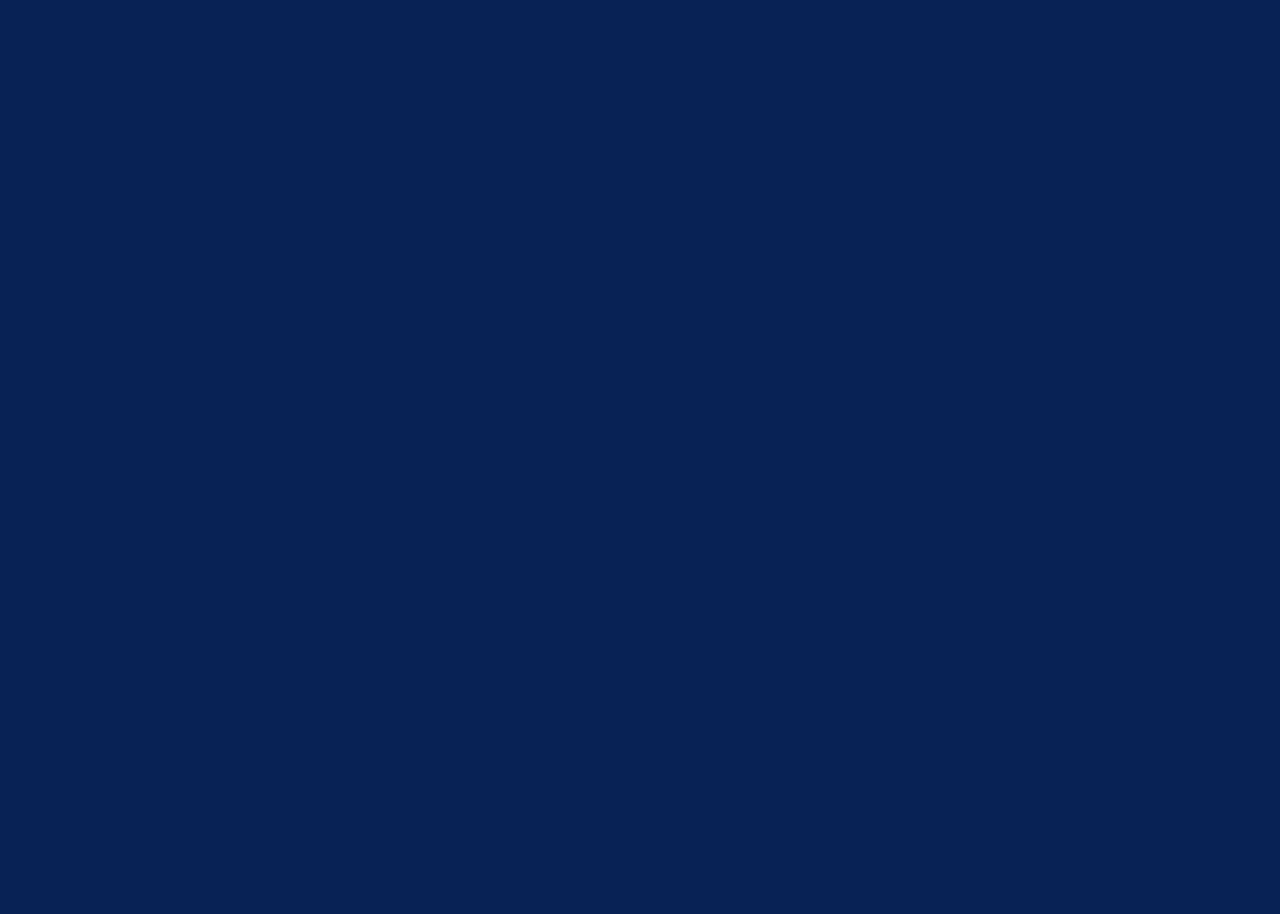
==== static/index-firstday.html @ ebb8a8d7 "initial commit" ====
<!doctype html>
<html lang="ru">
<head>
	<meta charset="utf-8"/>
	<meta http-equiv="X-UA-Compatible" content="IE=edge,chrome=1"/>
	<title></title>
	<meta name="description" content=""/>
	<!--<meta name="viewport" content="width=device-width, initial-scale=1.0"/>-->
	<link rel="stylesheet" href="css/style.css"/>
	<link rel="icon" type="image/vnd.microsoft.icon" href="favicon.ico"/>
	<link rel="shortcut icon" href="favicon.ico"/>
</head>
<body class="body">
	<div class="wrapper">
		<div class="loading"><div class="loader"></div></div>
		<div class="background">
			<div class="background__overlay"></div>
			<div class="background__grid"></div>
		</div>
		<div class="part" id="part-first">
			<div class="main-wnd">
				<div class="main-wnd__iwr"></div>
				<img src="img/matr.png" class="main-wnd__matr" id="pash" alt="">
				<div class="main-wnd__height">
					<div class="main-wnd__inner">
						<span class="main-wnd__logowr"><img src="img/logo-mail.png" class="main-wnd__logo" alt=""></span>
						<div class="main-wnd__logo-gamewr">
							<img src="img/zero-logo.jpg" class="main-wnd__logo-game" alt="">
						</div>
						<h1 class="main-wnd__h">Викторина Mail.Ru</h1>
						<p class="main-wnd__p">Пройди тест и выиграй робота BB8!</p>
                                                <p class="main-wnd__p">Время на прохождение - 3 минуты</p>
					</div>
				</div>
				<div class="main-wnd__start">
					<a class="main-wnd__but" id="start"><span class="main-wnd__but-in"><span class="main-wnd__but-cell">Начать игру</span></span></a>
				</div>
			</div>
			<div class="error-wnd" id="part-err">
				<a class="error-wnd__close" id="pashclose"></a>
				<div class="error-wnd__inner">
					<img src="img/error.jpg" class="error-wnd__img" alt="">
				</div>
			</div>
		</div>
		<div class="part" id="numb">
			<div class="numb">
				<div class="numb__center" style="display: none;"></div>
			</div>
		</div>
		<div class="part" id="choice">
                  				<div class="question__top">
					<div class="question__info">
						<span class="question__lab">заработано<br>очков</span><span class="question__val question__val_pad" id="qvalue2">0</span><span class="question__lab">осталось<br>времени</span><span class="question__val" id="timer2"><span class="min">3</span>:<span class="sek">00</span></span>
						<div class="question__bord-1"></div>
						<div class="question__bord-2"></div>
						<div class="question__bord-3"></div>
						<div class="question__bord-4"></div>
						<div class="question__bord-5"></div>
						<div class="question__bord-6"></div>
						<div class="question__bord-7"></div>
						<div class="question__bord-8"></div>
					</div>
				</div>

			<div class="choice">
				<div class="choice__inner">
					<div class="choice__h">Выберите категорию и сложность вопроса</div>
					<div class="choice__block">
						<div class="choice__row">
							<div class="choice__cat">Веб</div>
							<div class="choice__items">
								<a href="it_1_100" class="choice__item" data-bg="background__overlay_100">
									<img src="img/kv-1.png" class="choice__img" alt="">
									<span class="choice__kv">
										<span class="choice__in">100</span>
									</span>
									<span class="choice__hover">
										<span class="choice__c choice__c_1"><span class="choice__cin choice__cin_1 choice__cin_bl"></span></span>
										<span class="choice__c choice__c_2"><span class="choice__cin choice__cin_2 choice__cin_bl"></span></span>
										<span class="choice__c choice__c_3"><span class="choice__cin choice__cin_3 choice__cin_bl"></span></span>
										<span class="choice__c choice__c_4"><span class="choice__cin choice__cin_4 choice__cin_bl"></span></span>
									</span>
								</a>
								<a href="it_1_200" class="choice__item" data-bg="background__overlay_200">
									<img src="img/kv-2.png" class="choice__img" alt="">
									<span class="choice__kv">
										<span class="choice__in">200</span>
									</span>
									<span class="choice__hover">
										<span class="choice__c choice__c_1"><span class="choice__cin choice__cin_1 choice__cin_gr"></span></span>
										<span class="choice__c choice__c_2"><span class="choice__cin choice__cin_2 choice__cin_gr"></span></span>
										<span class="choice__c choice__c_3"><span class="choice__cin choice__cin_3 choice__cin_gr"></span></span>
										<span class="choice__c choice__c_4"><span class="choice__cin choice__cin_4 choice__cin_gr"></span></span>
									</span>
								</a>
								<a href="it_1_400" class="choice__item" data-bg="background__overlay_400">
									<img src="img/kv-3.png" class="choice__img" alt="">
									<span class="choice__kv">
										<span class="choice__in">400</span>
									</span>
									<span class="choice__hover">
										<span class="choice__c choice__c_1"><span class="choice__cin choice__cin_1 choice__cin_or"></span></span>
										<span class="choice__c choice__c_2"><span class="choice__cin choice__cin_2 choice__cin_or"></span></span>
										<span class="choice__c choice__c_3"><span class="choice__cin choice__cin_3 choice__cin_or"></span></span>
										<span class="choice__c choice__c_4"><span class="choice__cin choice__cin_4 choice__cin_or"></span></span>
									</span>
								</a>
								<a href="it_1_600" class="choice__item" data-bg="background__overlay_600">
									<img src="img/kv-4.png" class="choice__img" alt="">
									<span class="choice__kv">
										<span class="choice__in">600</span>
									</span>
									<span class="choice__hover">
										<span class="choice__c choice__c_1"><span class="choice__cin choice__cin_1 choice__cin_pi"></span></span>
										<span class="choice__c choice__c_2"><span class="choice__cin choice__cin_2 choice__cin_pi"></span></span>
										<span class="choice__c choice__c_3"><span class="choice__cin choice__cin_3 choice__cin_pi"></span></span>
										<span class="choice__c choice__c_4"><span class="choice__cin choice__cin_4 choice__cin_pi"></span></span>
									</span>
								</a>
								<a href="it_1_800" class="choice__item" data-bg="background__overlay_800">
									<img src="img/kv-5.png" class="choice__img" alt="">
									<span class="choice__kv">
										<span class="choice__in">800</span>
									</span>
									<span class="choice__hover">
										<span class="choice__c choice__c_1"><span class="choice__cin choice__cin_1 choice__cin_re"></span></span>
										<span class="choice__c choice__c_2"><span class="choice__cin choice__cin_2 choice__cin_re"></span></span>
										<span class="choice__c choice__c_3"><span class="choice__cin choice__cin_3 choice__cin_re"></span></span>
										<span class="choice__c choice__c_4"><span class="choice__cin choice__cin_4 choice__cin_re"></span></span>
									</span>
								</a>
							</div>
						</div>
						<div class="choice__row">
							<div class="choice__cat">Крипто</div>
							<div class="choice__items">
								<a href="it_2_100" class="choice__item" data-bg="background__overlay_100">
									<img src="img/kv-1.png" class="choice__img" alt="">
									<span class="choice__kv">
										<span class="choice__in">100</span>
									</span>
									<span class="choice__hover">
										<span class="choice__c choice__c_1"><span class="choice__cin choice__cin_1 choice__cin_bl"></span></span>
										<span class="choice__c choice__c_2"><span class="choice__cin choice__cin_2 choice__cin_bl"></span></span>
										<span class="choice__c choice__c_3"><span class="choice__cin choice__cin_3 choice__cin_bl"></span></span>
										<span class="choice__c choice__c_4"><span class="choice__cin choice__cin_4 choice__cin_bl"></span></span>
									</span>
								</a>
								<a href="it_2_200" class="choice__item" data-bg="background__overlay_200">
									<img src="img/kv-2.png" class="choice__img" alt="">
									<span class="choice__kv">
										<span class="choice__in">200</span>
									</span>
									<span class="choice__hover">
										<span class="choice__c choice__c_1"><span class="choice__cin choice__cin_1 choice__cin_gr"></span></span>
										<span class="choice__c choice__c_2"><span class="choice__cin choice__cin_2 choice__cin_gr"></span></span>
										<span class="choice__c choice__c_3"><span class="choice__cin choice__cin_3 choice__cin_gr"></span></span>
										<span class="choice__c choice__c_4"><span class="choice__cin choice__cin_4 choice__cin_gr"></span></span>
									</span>
								</a>
								<a href="it_2_400" class="choice__item" data-bg="background__overlay_400">
									<img src="img/kv-3.png" class="choice__img" alt="">
									<span class="choice__kv">
										<span class="choice__in">400</span>
									</span>
									<span class="choice__hover">
										<span class="choice__c choice__c_1"><span class="choice__cin choice__cin_1 choice__cin_or"></span></span>
										<span class="choice__c choice__c_2"><span class="choice__cin choice__cin_2 choice__cin_or"></span></span>
										<span class="choice__c choice__c_3"><span class="choice__cin choice__cin_3 choice__cin_or"></span></span>
										<span class="choice__c choice__c_4"><span class="choice__cin choice__cin_4 choice__cin_or"></span></span>
									</span>
								</a>
								<a href="it_2_600" class="choice__item" data-bg="background__overlay_600">
									<img src="img/kv-4.png" class="choice__img" alt="">
									<span class="choice__kv">
										<span class="choice__in">600</span>
									</span>
									<span class="choice__hover">
										<span class="choice__c choice__c_1"><span class="choice__cin choice__cin_1 choice__cin_pi"></span></span>
										<span class="choice__c choice__c_2"><span class="choice__cin choice__cin_2 choice__cin_pi"></span></span>
										<span class="choice__c choice__c_3"><span class="choice__cin choice__cin_3 choice__cin_pi"></span></span>
										<span class="choice__c choice__c_4"><span class="choice__cin choice__cin_4 choice__cin_pi"></span></span>
									</span>
								</a>
								<a href="it_2_800" class="choice__item" data-bg="background__overlay_800">
									<img src="img/kv-5.png" class="choice__img" alt="">
									<span class="choice__kv">
										<span class="choice__in">800</span>
									</span>
									<span class="choice__hover">
										<span class="choice__c choice__c_1"><span class="choice__cin choice__cin_1 choice__cin_re"></span></span>
										<span class="choice__c choice__c_2"><span class="choice__cin choice__cin_2 choice__cin_re"></span></span>
										<span class="choice__c choice__c_3"><span class="choice__cin choice__cin_3 choice__cin_re"></span></span>
										<span class="choice__c choice__c_4"><span class="choice__cin choice__cin_4 choice__cin_re"></span></span>
									</span>
								</a>
							</div>
						</div>
						<div class="choice__row">
							<div class="choice__cat">Binary</div>
							<div class="choice__items">
								<a href="it_3_100" class="choice__item" data-bg="background__overlay_100">
									<img src="img/kv-1.png" class="choice__img" alt="">
									<span class="choice__kv">
										<span class="choice__in">100</span>
									</span>
									<span class="choice__hover">
										<span class="choice__c choice__c_1"><span class="choice__cin choice__cin_1 choice__cin_bl"></span></span>
										<span class="choice__c choice__c_2"><span class="choice__cin choice__cin_2 choice__cin_bl"></span></span>
										<span class="choice__c choice__c_3"><span class="choice__cin choice__cin_3 choice__cin_bl"></span></span>
										<span class="choice__c choice__c_4"><span class="choice__cin choice__cin_4 choice__cin_bl"></span></span>
									</span>
								</a>
								<a href="it_3_200" class="choice__item" data-bg="background__overlay_200">
									<img src="img/kv-2.png" class="choice__img" alt="">
									<span class="choice__kv">
										<span class="choice__in">200</span>
									</span>
									<span class="choice__hover">
										<span class="choice__c choice__c_1"><span class="choice__cin choice__cin_1 choice__cin_gr"></span></span>
										<span class="choice__c choice__c_2"><span class="choice__cin choice__cin_2 choice__cin_gr"></span></span>
										<span class="choice__c choice__c_3"><span class="choice__cin choice__cin_3 choice__cin_gr"></span></span>
										<span class="choice__c choice__c_4"><span class="choice__cin choice__cin_4 choice__cin_gr"></span></span>
									</span>
								</a>
								<a href="it_3_400" class="choice__item" data-bg="background__overlay_400">
									<img src="img/kv-3.png" class="choice__img" alt="">
									<span class="choice__kv">
										<span class="choice__in">400</span>
									</span>
									<span class="choice__hover">
										<span class="choice__c choice__c_1"><span class="choice__cin choice__cin_1 choice__cin_or"></span></span>
										<span class="choice__c choice__c_2"><span class="choice__cin choice__cin_2 choice__cin_or"></span></span>
										<span class="choice__c choice__c_3"><span class="choice__cin choice__cin_3 choice__cin_or"></span></span>
										<span class="choice__c choice__c_4"><span class="choice__cin choice__cin_4 choice__cin_or"></span></span>
									</span>
								</a>
								<a href="it_3_600" class="choice__item" data-bg="background__overlay_600">
									<img src="img/kv-4.png" class="choice__img" alt="">
									<span class="choice__kv">
										<span class="choice__in">600</span>
									</span>
									<span class="choice__hover">
										<span class="choice__c choice__c_1"><span class="choice__cin choice__cin_1 choice__cin_pi"></span></span>
										<span class="choice__c choice__c_2"><span class="choice__cin choice__cin_2 choice__cin_pi"></span></span>
										<span class="choice__c choice__c_3"><span class="choice__cin choice__cin_3 choice__cin_pi"></span></span>
										<span class="choice__c choice__c_4"><span class="choice__cin choice__cin_4 choice__cin_pi"></span></span>
									</span>
								</a>
								<a href="it_3_800" class="choice__item" data-bg="background__overlay_800">
									<img src="img/kv-5.png" class="choice__img" alt="">
									<span class="choice__kv">
										<span class="choice__in">800</span>
									</span>
									<span class="choice__hover">
										<span class="choice__c choice__c_1"><span class="choice__cin choice__cin_1 choice__cin_re"></span></span>
										<span class="choice__c choice__c_2"><span class="choice__cin choice__cin_2 choice__cin_re"></span></span>
										<span class="choice__c choice__c_3"><span class="choice__cin choice__cin_3 choice__cin_re"></span></span>
										<span class="choice__c choice__c_4"><span class="choice__cin choice__cin_4 choice__cin_re"></span></span>
									</span>
								</a>
							</div>
						</div>
						<div class="choice__row">
							<div class="choice__cat">Network</div>
							<div class="choice__items">
								<a href="it_4_100" class="choice__item" data-bg="background__overlay_100">
									<img src="img/kv-1.png" class="choice__img" alt="">
									<span class="choice__kv">
										<span class="choice__in">100</span>
									</span>
									<span class="choice__hover">
										<span class="choice__c choice__c_1"><span class="choice__cin choice__cin_1 choice__cin_bl"></span></span>
										<span class="choice__c choice__c_2"><span class="choice__cin choice__cin_2 choice__cin_bl"></span></span>
										<span class="choice__c choice__c_3"><span class="choice__cin choice__cin_3 choice__cin_bl"></span></span>
										<span class="choice__c choice__c_4"><span class="choice__cin choice__cin_4 choice__cin_bl"></span></span>
									</span>
								</a>
								<a href="it_4_200" class="choice__item" data-bg="background__overlay_200">
									<img src="img/kv-2.png" class="choice__img" alt="">
									<span class="choice__kv">
										<span class="choice__in">200</span>
									</span>
									<span class="choice__hover">
										<span class="choice__c choice__c_1"><span class="choice__cin choice__cin_1 choice__cin_gr"></span></span>
										<span class="choice__c choice__c_2"><span class="choice__cin choice__cin_2 choice__cin_gr"></span></span>
										<span class="choice__c choice__c_3"><span class="choice__cin choice__cin_3 choice__cin_gr"></span></span>
										<span class="choice__c choice__c_4"><span class="choice__cin choice__cin_4 choice__cin_gr"></span></span>
									</span>
								</a>
								<a href="it_4_400" class="choice__item" data-bg="background__overlay_400">
									<img src="img/kv-3.png" class="choice__img" alt="">
									<span class="choice__kv">
										<span class="choice__in">400</span>
									</span>
									<span class="choice__hover">
										<span class="choice__c choice__c_1"><span class="choice__cin choice__cin_1 choice__cin_or"></span></span>
										<span class="choice__c choice__c_2"><span class="choice__cin choice__cin_2 choice__cin_or"></span></span>
										<span class="choice__c choice__c_3"><span class="choice__cin choice__cin_3 choice__cin_or"></span></span>
										<span class="choice__c choice__c_4"><span class="choice__cin choice__cin_4 choice__cin_or"></span></span>
									</span>
								</a>
								<a href="it_4_600" class="choice__item" data-bg="background__overlay_600">
									<img src="img/kv-4.png" class="choice__img" alt="">
									<span class="choice__kv">
										<span class="choice__in">600</span>
									</span>
									<span class="choice__hover">
										<span class="choice__c choice__c_1"><span class="choice__cin choice__cin_1 choice__cin_pi"></span></span>
										<span class="choice__c choice__c_2"><span class="choice__cin choice__cin_2 choice__cin_pi"></span></span>
										<span class="choice__c choice__c_3"><span class="choice__cin choice__cin_3 choice__cin_pi"></span></span>
										<span class="choice__c choice__c_4"><span class="choice__cin choice__cin_4 choice__cin_pi"></span></span>
									</span>
								</a>
								<a href="it_4_800" class="choice__item" data-bg="background__overlay_800">
									<img src="img/kv-5.png" class="choice__img" alt="">
									<span class="choice__kv">
										<span class="choice__in">800</span>
									</span>
									<span class="choice__hover">
										<span class="choice__c choice__c_1"><span class="choice__cin choice__cin_1 choice__cin_re"></span></span>
										<span class="choice__c choice__c_2"><span class="choice__cin choice__cin_2 choice__cin_re"></span></span>
										<span class="choice__c choice__c_3"><span class="choice__cin choice__cin_3 choice__cin_re"></span></span>
										<span class="choice__c choice__c_4"><span class="choice__cin choice__cin_4 choice__cin_re"></span></span>
									</span>
								</a>
							</div>
						</div>
						<div class="choice__row">
							<div class="choice__cat">Fun & Profit</div>
							<div class="choice__items">
								<a href="it_5_100" class="choice__item" data-bg="background__overlay_100">
									<img src="img/kv-1.png" class="choice__img" alt="">
									<span class="choice__kv">
										<span class="choice__in">100</span>
									</span>
									<span class="choice__hover">
										<span class="choice__c choice__c_1"><span class="choice__cin choice__cin_1 choice__cin_bl"></span></span>
										<span class="choice__c choice__c_2"><span class="choice__cin choice__cin_2 choice__cin_bl"></span></span>
										<span class="choice__c choice__c_3"><span class="choice__cin choice__cin_3 choice__cin_bl"></span></span>
										<span class="choice__c choice__c_4"><span class="choice__cin choice__cin_4 choice__cin_bl"></span></span>
									</span>
								</a>
								<a href="it_5_200" class="choice__item" data-bg="background__overlay_200">
									<img src="img/kv-2.png" class="choice__img" alt="">
									<span class="choice__kv">
										<span class="choice__in">200</span>
									</span>
									<span class="choice__hover">
										<span class="choice__c choice__c_1"><span class="choice__cin choice__cin_1 choice__cin_gr"></span></span>
										<span class="choice__c choice__c_2"><span class="choice__cin choice__cin_2 choice__cin_gr"></span></span>
										<span class="choice__c choice__c_3"><span class="choice__cin choice__cin_3 choice__cin_gr"></span></span>
										<span class="choice__c choice__c_4"><span class="choice__cin choice__cin_4 choice__cin_gr"></span></span>
									</span>
								</a>
								<a href="it_5_400" class="choice__item" data-bg="background__overlay_400">
									<img src="img/kv-3.png" class="choice__img" alt="">
									<span class="choice__kv">
										<span class="choice__in">400</span>
									</span>
									<span class="choice__hover">
										<span class="choice__c choice__c_1"><span class="choice__cin choice__cin_1 choice__cin_or"></span></span>
										<span class="choice__c choice__c_2"><span class="choice__cin choice__cin_2 choice__cin_or"></span></span>
										<span class="choice__c choice__c_3"><span class="choice__cin choice__cin_3 choice__cin_or"></span></span>
										<span class="choice__c choice__c_4"><span class="choice__cin choice__cin_4 choice__cin_or"></span></span>
									</span>
								</a>
								<a href="it_5_600" class="choice__item" data-bg="background__overlay_600">
									<img src="img/kv-4.png" class="choice__img" alt="">
									<span class="choice__kv">
										<span class="choice__in">600</span>
									</span>
									<span class="choice__hover">
										<span class="choice__c choice__c_1"><span class="choice__cin choice__cin_1 choice__cin_pi"></span></span>
										<span class="choice__c choice__c_2"><span class="choice__cin choice__cin_2 choice__cin_pi"></span></span>
										<span class="choice__c choice__c_3"><span class="choice__cin choice__cin_3 choice__cin_pi"></span></span>
										<span class="choice__c choice__c_4"><span class="choice__cin choice__cin_4 choice__cin_pi"></span></span>
									</span>
								</a>
								<a href="it_5_800" class="choice__item" data-bg="background__overlay_800">
									<img src="img/kv-5.png" class="choice__img" alt="">
									<span class="choice__kv">
										<span class="choice__in">800</span>
									</span>
									<span class="choice__hover">
										<span class="choice__c choice__c_1"><span class="choice__cin choice__cin_1 choice__cin_re"></span></span>
										<span class="choice__c choice__c_2"><span class="choice__cin choice__cin_2 choice__cin_re"></span></span>
										<span class="choice__c choice__c_3"><span class="choice__cin choice__cin_3 choice__cin_re"></span></span>
										<span class="choice__c choice__c_4"><span class="choice__cin choice__cin_4 choice__cin_re"></span></span>
									</span>
								</a>
							</div>
						</div>
					</div>
				</div>
			</div>
		</div>
		<div class="part" id="qpart">
			<div class="question">
				<div class="question__top">
					<div class="question__info">
						<span class="question__lab">заработано<br>очков</span><span class="question__val question__val_pad" id="qvalue">0</span><span class="question__lab">осталось<br>времени</span><span class="question__val" id="timer"><span class="min">2</span>:<span class="sek">00</span></span>
						<div class="question__bord-1"></div>
						<div class="question__bord-2"></div>
						<div class="question__bord-3"></div>
						<div class="question__bord-4"></div>
						<div class="question__bord-5"></div>
						<div class="question__bord-6"></div>
						<div class="question__bord-7"></div>
						<div class="question__bord-8"></div>
					</div>
				</div>
				<!-- part items -->
				<div class="part__items">
					<div class="part__item" id="it_1_100">
						<div class="part__quest">
							<!-- вопрос -->
							<div class="question__q">В каком из этих браузеров нет встроенного фильтра XSS?</div>
							<div class="question__buttons">
								<div class="question__row">
									<div class="question__col">
										<div class="pbutton" data-value="0">
											<div class="pbutton__border"></div>
											<div class="pbutton__box">
												<input type="text" value="100" class="pbutton__input" data-thickness="0.04" data-readOnly="true" data-bgColor="#fff" data-fgColor="#000">
											</div>
											<div class="pbutton__text">
												<span class="pbutton__vam">Google Chrome</span>
											</div>
											<div class="pbutton__sucess pbutton__sucess_no">
												<span class="question__but-in">
													<span class="question__kv question__kv_no">
														<span class="question__cor1"></span>
														<span class="question__cor2"></span>
														<span class="question__cor3"></span>
														<span class="question__cor4"></span>
													</span>
													Неправильно
												</span>
											</div>
										</div>
									</div>
									<div class="question__col">
										<div class="pbutton pbutton_ok" data-value="100">
											<div class="pbutton__border"></div>
											<div class="pbutton__box">
												<input type="text" value="100" class="pbutton__input" data-thickness="0.04" data-readOnly="true" data-bgColor="#fff" data-fgColor="#000">
											</div>
											<div class="pbutton__text">
												<span class="pbutton__vam">Mozilla Firefox</span>
											</div>
											<div class="pbutton__sucess pbutton__sucess_ok">
												<span class="question__but-in">
													<span class="question__kv question__kv_ok">
														<span class="question__cor1"></span>
														<span class="question__cor2"></span>
														<span class="question__cor3"></span>
														<span class="question__cor4"></span>
													</span>
													Верно!
												</span>
											</div>
										</div>
									</div>
								</div>
								<div class="question__row">
									<div class="question__col">
										<div class="pbutton" data-value="0">
											<div class="pbutton__border"></div>
											<div class="pbutton__box">
												<input type="text" value="100" class="pbutton__input" data-thickness="0.04" data-readOnly="true" data-bgColor="#fff" data-fgColor="#000">
											</div>
											<div class="pbutton__text">
												<span class="pbutton__vam">Safari</span>
											</div>
											<div class="pbutton__sucess pbutton__sucess_no">
												<span class="question__but-in">
													<span class="question__kv question__kv_no">
														<span class="question__cor1"></span>
														<span class="question__cor2"></span>
														<span class="question__cor3"></span>
														<span class="question__cor4"></span>
													</span>
													Неправильно
												</span>
											</div>
										</div>
									</div>
									<div class="question__col">
										<div class="pbutton" data-value="0">
											<div class="pbutton__border"></div>
											<div class="pbutton__box">
												<input type="text" value="100" class="pbutton__input" data-thickness="0.04" data-readOnly="true" data-bgColor="#fff" data-fgColor="#000">
											</div>
											<div class="pbutton__text">
												<span class="pbutton__vam">Internet Explorer</span>
											</div>
											<div class="pbutton__sucess pbutton__sucess_no">
												<span class="question__but-in">
													<span class="question__kv question__kv_no">
														<span class="question__cor1"></span>
														<span class="question__cor2"></span>
														<span class="question__cor3"></span>
														<span class="question__cor4"></span>
													</span>
													Неправильно
												</span>
											</div>
										</div>
									</div>
								</div>
							</div>
							<!-- /вопрос -->
						</div>
					</div>
					<div class="part__item" id="it_1_200">
						<div class="part__quest">
							<!-- вопрос -->
							<div class="question__q">Какие шеллы изображены на картинках?<img src="upload/1-2.jpg" style="height: 350px;display: block;margin: 20px auto 0;" alt=""></div>
							<div class="question__buttons">
								<div class="question__row">
									<div class="question__col">
										<div class="pbutton" data-value="0">
											<div class="pbutton__border"></div>
											<div class="pbutton__box">
												<input type="text" value="100" class="pbutton__input" data-thickness="0.04" data-readOnly="true" data-bgColor="#fff" data-fgColor="#000">
											</div>
											<div class="pbutton__text">
												<span class="pbutton__vam">WSO & r57shell</span>
											</div>
											<div class="pbutton__sucess pbutton__sucess_no">
												<span class="question__but-in">
													<span class="question__kv question__kv_no">
														<span class="question__cor1"></span>
														<span class="question__cor2"></span>
														<span class="question__cor3"></span>
														<span class="question__cor4"></span>
													</span>
													Неправильно
												</span>
											</div>
										</div>
									</div>
									<div class="question__col">
										<div class="pbutton" data-value="0">
											<div class="pbutton__border"></div>
											<div class="pbutton__box">
												<input type="text" value="100" class="pbutton__input" data-thickness="0.04" data-readOnly="true" data-bgColor="#fff" data-fgColor="#000">
											</div>
											<div class="pbutton__text">
												<span class="pbutton__vam">WSO & c99shell</span>
											</div>
											<div class="pbutton__sucess pbutton__sucess_no">
												<span class="question__but-in">
													<span class="question__kv question__kv_no">
														<span class="question__cor1"></span>
														<span class="question__cor2"></span>
														<span class="question__cor3"></span>
														<span class="question__cor4"></span>
													</span>
													Неправильно
												</span>
											</div>
										</div>
									</div>
								</div>
								<div class="question__row">
									<div class="question__col">
										<div class="pbutton" data-value="0">
											<div class="pbutton__border"></div>
											<div class="pbutton__box">
												<input type="text" value="100" class="pbutton__input" data-thickness="0.04" data-readOnly="true" data-bgColor="#fff" data-fgColor="#000">
											</div>
											<div class="pbutton__text">
												<span class="pbutton__vam">DxShell & c99shell</span>
											</div>
											<div class="pbutton__sucess pbutton__sucess_no">
												<span class="question__but-in">
													<span class="question__kv question__kv_no">
														<span class="question__cor1"></span>
														<span class="question__cor2"></span>
														<span class="question__cor3"></span>
														<span class="question__cor4"></span>
													</span>
													Неправильно
												</span>
											</div>
										</div>
									</div>
									<div class="question__col">
										<div class="pbutton pbutton_ok" data-value="200">
											<div class="pbutton__border"></div>
											<div class="pbutton__box">
												<input type="text" value="100" class="pbutton__input" data-thickness="0.04" data-readOnly="true" data-bgColor="#fff" data-fgColor="#000">
											</div>
											<div class="pbutton__text">
												<span class="pbutton__vam">DxShell & r57shell</span>
											</div>
											<div class="pbutton__sucess pbutton__sucess_ok">
												<span class="question__but-in">
													<span class="question__kv question__kv_ok">
														<span class="question__cor1"></span>
														<span class="question__cor2"></span>
														<span class="question__cor3"></span>
														<span class="question__cor4"></span>
													</span>
													Верно!
												</span>
											</div>
										</div>
									</div>
								</div>
							</div>
							<!-- /вопрос -->
						</div>
					</div>
					<div class="part__item" id="it_1_400">
						<div class="part__quest">
							<!-- вопрос -->
							<div class="question__q">Что из этого не является началом комментария в MySQL? </div>
							<div class="question__buttons">
								<div class="question__row">
									<div class="question__col">
										<div class="pbutton" data-value="0">
											<div class="pbutton__border"></div>
											<div class="pbutton__box">
												<input type="text" value="100" class="pbutton__input" data-thickness="0.04" data-readOnly="true" data-bgColor="#fff" data-fgColor="#000">
											</div>
											<div class="pbutton__text">
												<span class="pbutton__vam">/*</span>
											</div>
											<div class="pbutton__sucess pbutton__sucess_no">
												<span class="question__but-in">
													<span class="question__kv question__kv_no">
														<span class="question__cor1"></span>
														<span class="question__cor2"></span>
														<span class="question__cor3"></span>
														<span class="question__cor4"></span>
													</span>
													Неправильно
												</span>
											</div>
										</div>
									</div>
									<div class="question__col">
										<div class="pbutton" data-value="0">
											<div class="pbutton__border"></div>
											<div class="pbutton__box">
												<input type="text" value="100" class="pbutton__input" data-thickness="0.04" data-readOnly="true" data-bgColor="#fff" data-fgColor="#000">
											</div>
											<div class="pbutton__text">
												<span class="pbutton__vam">#</span>
											</div>
											<div class="pbutton__sucess pbutton__sucess_no">
												<span class="question__but-in">
													<span class="question__kv question__kv_no">
														<span class="question__cor1"></span>
														<span class="question__cor2"></span>
														<span class="question__cor3"></span>
														<span class="question__cor4"></span>
													</span>
													Неправильно
												</span>
											</div>
										</div>
									</div>
								</div>
								<div class="question__row">
									<div class="question__col">
										<div class="pbutton" data-value="0">
											<div class="pbutton__border"></div>
											<div class="pbutton__box">
												<input type="text" value="100" class="pbutton__input" data-thickness="0.04" data-readOnly="true" data-bgColor="#fff" data-fgColor="#000">
											</div>
											<div class="pbutton__text">
												<span class="pbutton__vam">--</span>
											</div>
											<div class="pbutton__sucess pbutton__sucess_no">
												<span class="question__but-in">
													<span class="question__kv question__kv_no">
														<span class="question__cor1"></span>
														<span class="question__cor2"></span>
														<span class="question__cor3"></span>
														<span class="question__cor4"></span>
													</span>
													Неправильно
												</span>
											</div>
										</div>
									</div>
									<div class="question__col">
										<div class="pbutton pbutton_ok" data-value="400">
											<div class="pbutton__border"></div>
											<div class="pbutton__box">
												<input type="text" value="100" class="pbutton__input" data-thickness="0.04" data-readOnly="true" data-bgColor="#fff" data-fgColor="#000">
											</div>
											<div class="pbutton__text">
												<span class="pbutton__vam">//</span>
											</div>
											<div class="pbutton__sucess pbutton__sucess_ok">
												<span class="question__but-in">
													<span class="question__kv question__kv_ok">
														<span class="question__cor1"></span>
														<span class="question__cor2"></span>
														<span class="question__cor3"></span>
														<span class="question__cor4"></span>
													</span>
													Верно!
												</span>
											</div>
										</div>
									</div>
								</div>
							</div>
							<!-- /вопрос -->
						</div>
					</div>
					<div class="part__item" id="it_1_600">
						<div class="part__quest">
							<!-- вопрос -->
							<div class="question__q">Какой из следующих векторов позволит провести атаку типа XSS, если будет передан в параметр p: document.write(p.replace(/script/ig, '').toUpperCase()) ?</div>
							<div class="question__buttons">
								<div class="question__row">
									<div class="question__col">
										<div class="pbutton" data-value="0">
											<div class="pbutton__border"></div>
											<div class="pbutton__box">
												<input type="text" value="100" class="pbutton__input" data-thickness="0.04" data-readOnly="true" data-bgColor="#fff" data-fgColor="#000">
											</div>
											<div class="pbutton__text">
												<span class="pbutton__vam">'&gt;&lt;script&gt;alert(1)&lt;/script&gt;</span>
											</div>
											<div class="pbutton__sucess pbutton__sucess_no">
												<span class="question__but-in">
													<span class="question__kv question__kv_no">
														<span class="question__cor1"></span>
														<span class="question__cor2"></span>
														<span class="question__cor3"></span>
														<span class="question__cor4"></span>
													</span>
													Неправильно
												</span>
											</div>
										</div>
									</div>
									<div class="question__col">
										<div class="pbutton pbutton_ok" data-value="600">
											<div class="pbutton__border"></div>
											<div class="pbutton__box">
												<input type="text" value="100" class="pbutton__input" data-thickness="0.04" data-readOnly="true" data-bgColor="#fff" data-fgColor="#000">
											</div>
											<div class="pbutton__text">
												<span class="pbutton__vam">&lt;ſcript/ſrc=//xsspayload.com&gt;&lt;/ſcript&gt;</span>
											</div>
											<div class="pbutton__sucess pbutton__sucess_ok">
												<span class="question__but-in">
													<span class="question__kv question__kv_ok">
														<span class="question__cor1"></span>
														<span class="question__cor2"></span>
														<span class="question__cor3"></span>
														<span class="question__cor4"></span>
													</span>
													Верно!
												</span>
											</div>
										</div>
									</div>
								</div>
								<div class="question__row">
									<div class="question__col">
										<div class="pbutton" data-value="0">
											<div class="pbutton__border"></div>
											<div class="pbutton__box">
												<input type="text" value="100" class="pbutton__input" data-thickness="0.04" data-readOnly="true" data-bgColor="#fff" data-fgColor="#000">
											</div>
											<div class="pbutton__text">
												<span class="pbutton__vam">%3Cscript%3Ealert(1) %3C%2Fscript%3E</span>
											</div>
											<div class="pbutton__sucess pbutton__sucess_no">
												<span class="question__but-in">
													<span class="question__kv question__kv_no">
														<span class="question__cor1"></span>
														<span class="question__cor2"></span>
														<span class="question__cor3"></span>
														<span class="question__cor4"></span>
													</span>
													Неправильно
												</span>
											</div>
										</div>
									</div>
									<div class="question__col">
										<div class="pbutton" data-value="0">
											<div class="pbutton__border"></div>
											<div class="pbutton__box">
												<input type="text" value="100" class="pbutton__input" data-thickness="0.04" data-readOnly="true" data-bgColor="#fff" data-fgColor="#000">
											</div>
											<div class="pbutton__text">
												<span class="pbutton__vam">&lt;scr+ipt&gt;alert(1)&lt;/scr+ipt&gt;</span>
											</div>
											<div class="pbutton__sucess pbutton__sucess_no">
												<span class="question__but-in">
													<span class="question__kv question__kv_no">
														<span class="question__cor1"></span>
														<span class="question__cor2"></span>
														<span class="question__cor3"></span>
														<span class="question__cor4"></span>
													</span>
													Неправильно
												</span>
											</div>
										</div>
									</div>
								</div>
							</div>
							<!-- /вопрос -->
						</div>
					</div>
					<div class="part__item" id="it_1_800">
						<div class="part__quest">
							<!-- вопрос -->
							<div class="question__q">Какой из перечисленных векторов приведет к обходу защиты в следующем скрипте								<img src="upload/web800-php.png" style="height: 270px;display: block;margin: 20px auto 0;" alt="">							</div>
							<div class="question__buttons">
								<div class="question__row">
									<div class="question__col">
										<div class="pbutton pbutton_ok" data-value="800">
											<div class="pbutton__border"></div>
											<div class="pbutton__box">
												<input type="text" value="100" class="pbutton__input" data-thickness="0.04" data-readOnly="true" data-bgColor="#fff" data-fgColor="#000">
											</div>
											<div class="pbutton__text">
												<span class="pbutton__vam">filename.jpg\n.php</span>
											</div>
											<div class="pbutton__sucess pbutton__sucess_ok">
												<span class="question__but-in">
													<span class="question__kv question__kv_ok">
														<span class="question__cor1"></span>
														<span class="question__cor2"></span>
														<span class="question__cor3"></span>
														<span class="question__cor4"></span>
													</span>
													Верно!
												</span>
											</div>
										</div>
									</div>
									<div class="question__col">
										<div class="pbutton" data-value="0">
											<div class="pbutton__border"></div>
											<div class="pbutton__box">
												<input type="text" value="100" class="pbutton__input" data-thickness="0.04" data-readOnly="true" data-bgColor="#fff" data-fgColor="#000">
											</div>
											<div class="pbutton__text">
												<span class="pbutton__vam">filename.pHp</span>
											</div>
											<div class="pbutton__sucess pbutton__sucess_no">
												<span class="question__but-in">
													<span class="question__kv question__kv_no">
														<span class="question__cor1"></span>
														<span class="question__cor2"></span>
														<span class="question__cor3"></span>
														<span class="question__cor4"></span>
													</span>
													Неправильно
												</span>
											</div>
										</div>
									</div>
								</div>
								<div class="question__row">
									<div class="question__col">
										<div class="pbutton" data-value="0">
											<div class="pbutton__border"></div>
											<div class="pbutton__box">
												<input type="text" value="100" class="pbutton__input" data-thickness="0.04" data-readOnly="true" data-bgColor="#fff" data-fgColor="#000">
											</div>
											<div class="pbutton__text">
												<span class="pbutton__vam">filename.php.jpg</span>
											</div>
											<div class="pbutton__sucess pbutton__sucess_no">
												<span class="question__but-in">
													<span class="question__kv question__kv_no">
														<span class="question__cor1"></span>
														<span class="question__cor2"></span>
														<span class="question__cor3"></span>
														<span class="question__cor4"></span>
													</span>
													Неправильно
												</span>
											</div>
										</div>
									</div>
									<div class="question__col">
										<div class="pbutton" data-value="0">
											<div class="pbutton__border"></div>
											<div class="pbutton__box">
												<input type="text" value="100" class="pbutton__input" data-thickness="0.04" data-readOnly="true" data-bgColor="#fff" data-fgColor="#000">
											</div>
											<div class="pbutton__text">
												<span class="pbutton__vam">filename.php%252500.jpg</span>
											</div>
											<div class="pbutton__sucess pbutton__sucess_no">
												<span class="question__but-in">
													<span class="question__kv question__kv_no">
														<span class="question__cor1"></span>
														<span class="question__cor2"></span>
														<span class="question__cor3"></span>
														<span class="question__cor4"></span>
													</span>
													Неправильно
												</span>
											</div>
										</div>
									</div>
								</div>
							</div>
							<!-- /вопрос -->
						</div>
					</div>
					<div class="part__item" id="it_2_100">
						<div class="part__quest">
							<!-- вопрос -->
							<div class="question__q">Какая область криптографии существует? </div>
							<div class="question__buttons">
								<div class="question__row">
									<div class="question__col">
										<div class="pbutton" data-value="0">
											<div class="pbutton__border"></div>
											<div class="pbutton__box">
												<input type="text" value="100" class="pbutton__input" data-thickness="0.04" data-readOnly="true" data-bgColor="#fff" data-fgColor="#000">
											</div>
											<div class="pbutton__text">
												<span class="pbutton__vam">квадратная</span>
											</div>
											<div class="pbutton__sucess pbutton__sucess_no">
												<span class="question__but-in">
													<span class="question__kv question__kv_no">
														<span class="question__cor1"></span>
														<span class="question__cor2"></span>
														<span class="question__cor3"></span>
														<span class="question__cor4"></span>
													</span>
													Неправильно
												</span>
											</div>
										</div>
									</div>
									<div class="question__col">
										<div class="pbutton" data-value="0">
											<div class="pbutton__border"></div>
											<div class="pbutton__box">
												<input type="text" value="100" class="pbutton__input" data-thickness="0.04" data-readOnly="true" data-bgColor="#fff" data-fgColor="#000">
											</div>
											<div class="pbutton__text">
												<span class="pbutton__vam">сферическая</span>
											</div>
											<div class="pbutton__sucess pbutton__sucess_no">
												<span class="question__but-in">
													<span class="question__kv question__kv_no">
														<span class="question__cor1"></span>
														<span class="question__cor2"></span>
														<span class="question__cor3"></span>
														<span class="question__cor4"></span>
													</span>
													Неправильно
												</span>
											</div>
										</div>
									</div>
								</div>
								<div class="question__row">
									<div class="question__col">
										<div class="pbutton" data-value="0">
											<div class="pbutton__border"></div>
											<div class="pbutton__box">
												<input type="text" value="100" class="pbutton__input" data-thickness="0.04" data-readOnly="true" data-bgColor="#fff" data-fgColor="#000">
											</div>
											<div class="pbutton__text">
												<span class="pbutton__vam">тетраэдральная</span>
											</div>
											<div class="pbutton__sucess pbutton__sucess_no">
												<span class="question__but-in">
													<span class="question__kv question__kv_no">
														<span class="question__cor1"></span>
														<span class="question__cor2"></span>
														<span class="question__cor3"></span>
														<span class="question__cor4"></span>
													</span>
													Неправильно
												</span>
											</div>
										</div>
									</div>
									<div class="question__col">
										<div class="pbutton pbutton_ok" data-value="100">
											<div class="pbutton__border"></div>
											<div class="pbutton__box">
												<input type="text" value="100" class="pbutton__input" data-thickness="0.04" data-readOnly="true" data-bgColor="#fff" data-fgColor="#000">
											</div>
											<div class="pbutton__text">
												<span class="pbutton__vam">эллиптическая</span>
											</div>
											<div class="pbutton__sucess pbutton__sucess_ok">
												<span class="question__but-in">
													<span class="question__kv question__kv_ok">
														<span class="question__cor1"></span>
														<span class="question__cor2"></span>
														<span class="question__cor3"></span>
														<span class="question__cor4"></span>
													</span>
													Верно!
												</span>
											</div>
										</div>
									</div>
								</div>
							</div>
							<!-- /вопрос -->
						</div>
					</div>
					<div class="part__item" id="it_2_200">
						<div class="part__quest">
							<!-- вопрос -->
							<div class="question__q">Какой из следующих алгоритмов основан на сложности задачи дискретного логарифмирования: </div>
							<div class="question__buttons">
								<div class="question__row">
									<div class="question__col">
										<div class="pbutton" data-value="0">
											<div class="pbutton__border"></div>
											<div class="pbutton__box">
												<input type="text" value="100" class="pbutton__input" data-thickness="0.04" data-readOnly="true" data-bgColor="#fff" data-fgColor="#000">
											</div>
											<div class="pbutton__text">
												<span class="pbutton__vam">RSA</span>
											</div>
											<div class="pbutton__sucess pbutton__sucess_no">
												<span class="question__but-in">
													<span class="question__kv question__kv_no">
														<span class="question__cor1"></span>
														<span class="question__cor2"></span>
														<span class="question__cor3"></span>
														<span class="question__cor4"></span>
													</span>
													Неправильно
												</span>
											</div>
										</div>
									</div>
									<div class="question__col">
										<div class="pbutton" data-value="0">
											<div class="pbutton__border"></div>
											<div class="pbutton__box">
												<input type="text" value="100" class="pbutton__input" data-thickness="0.04" data-readOnly="true" data-bgColor="#fff" data-fgColor="#000">
											</div>
											<div class="pbutton__text">
												<span class="pbutton__vam">GGH</span>
											</div>
											<div class="pbutton__sucess pbutton__sucess_no">
												<span class="question__but-in">
													<span class="question__kv question__kv_no">
														<span class="question__cor1"></span>
														<span class="question__cor2"></span>
														<span class="question__cor3"></span>
														<span class="question__cor4"></span>
													</span>
													Неправильно
												</span>
											</div>
										</div>
									</div>
								</div>
								<div class="question__row">
									<div class="question__col">
										<div class="pbutton" data-value="0">
											<div class="pbutton__border"></div>
											<div class="pbutton__box">
												<input type="text" value="100" class="pbutton__input" data-thickness="0.04" data-readOnly="true" data-bgColor="#fff" data-fgColor="#000">
											</div>
											<div class="pbutton__text">
												<span class="pbutton__vam">Lampart</span>
											</div>
											<div class="pbutton__sucess pbutton__sucess_no">
												<span class="question__but-in">
													<span class="question__kv question__kv_no">
														<span class="question__cor1"></span>
														<span class="question__cor2"></span>
														<span class="question__cor3"></span>
														<span class="question__cor4"></span>
													</span>
													Неправильно
												</span>
											</div>
										</div>
									</div>
									<div class="question__col">
										<div class="pbutton pbutton_ok" data-value="200">
											<div class="pbutton__border"></div>
											<div class="pbutton__box">
												<input type="text" value="100" class="pbutton__input" data-thickness="0.04" data-readOnly="true" data-bgColor="#fff" data-fgColor="#000">
											</div>
											<div class="pbutton__text">
												<span class="pbutton__vam">Diffie-Hellman</span>
											</div>
											<div class="pbutton__sucess pbutton__sucess_ok">
												<span class="question__but-in">
													<span class="question__kv question__kv_ok">
														<span class="question__cor1"></span>
														<span class="question__cor2"></span>
														<span class="question__cor3"></span>
														<span class="question__cor4"></span>
													</span>
													Верно!
												</span>
											</div>
										</div>
									</div>
								</div>
							</div>
							<!-- /вопрос -->
						</div>
					</div>
					<div class="part__item" id="it_2_400">
						<div class="part__quest">
							<!-- вопрос -->
							<div class="question__q">На каком из изображений реально применявшееся шифрующее устройство?</div>
							<div class="question__buttons">
								<div class="question__row">
									<div class="question__col">
										<div class="pbutton" data-value="0">
											<div class="pbutton__border"></div>
											<div class="pbutton__box">
												<input type="text" value="100" class="pbutton__input" data-thickness="0.04" data-readOnly="true" data-bgColor="#fff" data-fgColor="#000">
											</div>
											<div class="pbutton__text">
												<span class="pbutton__vam"><img src="upload/img-1.png" style="height: 150px;margin:0 auto;vertical-align: middle;" alt=""</span>
											</div>
											<div class="pbutton__sucess pbutton__sucess_no">
												<span class="question__but-in">
													<span class="question__kv question__kv_no">
														<span class="question__cor1"></span>
														<span class="question__cor2"></span>
														<span class="question__cor3"></span>
														<span class="question__cor4"></span>
													</span>
													Неправильно
												</span>
											</div>
										</div>
									</div>
									<div class="question__col">
										<div class="pbutton" data-value="0">
											<div class="pbutton__border"></div>
											<div class="pbutton__box">
												<input type="text" value="100" class="pbutton__input" data-thickness="0.04" data-readOnly="true" data-bgColor="#fff" data-fgColor="#000">
											</div>
											<div class="pbutton__text">
												<span class="pbutton__vam"><img src="upload/img-2.png" style="height: 150px;margin:0 auto;vertical-align: middle;" alt=""></span>
											</div>
											<div class="pbutton__sucess pbutton__sucess_no">
												<span class="question__but-in">
													<span class="question__kv question__kv_no">
														<span class="question__cor1"></span>
														<span class="question__cor2"></span>
														<span class="question__cor3"></span>
														<span class="question__cor4"></span>
													</span>
													Неправильно
												</span>
											</div>
										</div>
									</div>
								</div>
								<div class="question__row">
									<div class="question__col">
										<div class="pbutton pbutton_ok" data-value="400">
											<div class="pbutton__border"></div>
											<div class="pbutton__box">
												<input type="text" value="100" class="pbutton__input" data-thickness="0.04" data-readOnly="true" data-bgColor="#fff" data-fgColor="#000">
											</div>
											<div class="pbutton__text">
												<span class="pbutton__vam"><img src="upload/img-3.png" style="height: 150px;margin:0 auto;vertical-align: middle;" alt=""></span>
											</div>
											<div class="pbutton__sucess pbutton__sucess_ok">
												<span class="question__but-in">
													<span class="question__kv question__kv_ok">
														<span class="question__cor1"></span>
														<span class="question__cor2"></span>
														<span class="question__cor3"></span>
														<span class="question__cor4"></span>
													</span>
													Верно!
												</span>
											</div>
										</div>
									</div>
									<div class="question__col">
										<div class="pbutton" data-value="0">
											<div class="pbutton__border"></div>
											<div class="pbutton__box">
												<input type="text" value="100" class="pbutton__input" data-thickness="0.04" data-readOnly="true" data-bgColor="#fff" data-fgColor="#000">
											</div>
											<div class="pbutton__text">
												<span class="pbutton__vam"><img src="upload/img-4.jpg" style="height: 150px;margin:0 auto;vertical-align: middle;" alt=""></span>
											</div>
											<div class="pbutton__sucess pbutton__sucess_no">
												<span class="question__but-in">
													<span class="question__kv question__kv_no">
														<span class="question__cor1"></span>
														<span class="question__cor2"></span>
														<span class="question__cor3"></span>
														<span class="question__cor4"></span>
													</span>
													Неправильно
												</span>
											</div>
										</div>
									</div>
								</div>
							</div>
							<!-- /вопрос -->
						</div>
					</div>
					<div class="part__item" id="it_2_600">
						<div class="part__quest">
							<!-- вопрос -->
							<div class="question__q">Какой из следующих методов не используется для атак на функцию сжатия криптографической хеш-функции?</div>
							<div class="question__buttons">
								<div class="question__row">
									<div class="question__col">
										<div class="pbutton" data-value="0">
											<div class="pbutton__border"></div>
											<div class="pbutton__box">
												<input type="text" value="100" class="pbutton__input" data-thickness="0.04" data-readOnly="true" data-bgColor="#fff" data-fgColor="#000">
											</div>
											<div class="pbutton__text">
												<span class="pbutton__vam">Sliding-атака</span>
											</div>
											<div class="pbutton__sucess pbutton__sucess_no">
												<span class="question__but-in">
													<span class="question__kv question__kv_no">
														<span class="question__cor1"></span>
														<span class="question__cor2"></span>
														<span class="question__cor3"></span>
														<span class="question__cor4"></span>
													</span>
													Неправильно
												</span>
											</div>
										</div>
									</div>
									<div class="question__col">
										<div class="pbutton" data-value="0">
											<div class="pbutton__border"></div>
											<div class="pbutton__box">
												<input type="text" value="100" class="pbutton__input" data-thickness="0.04" data-readOnly="true" data-bgColor="#fff" data-fgColor="#000">
											</div>
											<div class="pbutton__text">
												<span class="pbutton__vam">дифференциальный криптоанализ</span>
											</div>
											<div class="pbutton__sucess pbutton__sucess_no">
												<span class="question__but-in">
													<span class="question__kv question__kv_no">
														<span class="question__cor1"></span>
														<span class="question__cor2"></span>
														<span class="question__cor3"></span>
														<span class="question__cor4"></span>
													</span>
													Неправильно
												</span>
											</div>
										</div>
									</div>
								</div>
								<div class="question__row">
									<div class="question__col">
										<div class="pbutton pbutton_ok" data-value="600">
											<div class="pbutton__border"></div>
											<div class="pbutton__box">
												<input type="text" value="100" class="pbutton__input" data-thickness="0.04" data-readOnly="true" data-bgColor="#fff" data-fgColor="#000">
											</div>
											<div class="pbutton__text">
												<span class="pbutton__vam">padding oracle</span>
											</div>
											<div class="pbutton__sucess pbutton__sucess_ok">
												<span class="question__but-in">
													<span class="question__kv question__kv_ok">
														<span class="question__cor1"></span>
														<span class="question__cor2"></span>
														<span class="question__cor3"></span>
														<span class="question__cor4"></span>
													</span>
													Верно!
												</span>
											</div>
										</div>
									</div>
									<div class="question__col">
										<div class="pbutton" data-value="0">
											<div class="pbutton__border"></div>
											<div class="pbutton__box">
												<input type="text" value="100" class="pbutton__input" data-thickness="0.04" data-readOnly="true" data-bgColor="#fff" data-fgColor="#000">
											</div>
											<div class="pbutton__text">
												<span class="pbutton__vam">поиск неподвижных точек</span>
											</div>
											<div class="pbutton__sucess pbutton__sucess_no">
												<span class="question__but-in">
													<span class="question__kv question__kv_no">
														<span class="question__cor1"></span>
														<span class="question__cor2"></span>
														<span class="question__cor3"></span>
														<span class="question__cor4"></span>
													</span>
													Неправильно
												</span>
											</div>
										</div>
									</div>
								</div>
							</div>
							<!-- /вопрос -->
						</div>
					</div>
					<div class="part__item" id="it_2_800">
						<div class="part__quest">
							<!-- вопрос -->
							<div class="question__q">Какое из этих преобразований не является аффинным преобразованием 32х битных векторов над полем F2?</div>
							<div class="question__buttons">
								<div class="question__row">
									<div class="question__col">
										<div class="pbutton" data-value="0">
											<div class="pbutton__border"></div>
											<div class="pbutton__box">
												<input type="text" value="100" class="pbutton__input" data-thickness="0.04" data-readOnly="true" data-bgColor="#fff" data-fgColor="#000">
											</div>
											<div class="pbutton__text">
												<span class="pbutton__vam">(x | 0xDEADBEEF) - 0xA</span>
											</div>
											<div class="pbutton__sucess pbutton__sucess_no">
												<span class="question__but-in">
													<span class="question__kv question__kv_no">
														<span class="question__cor1"></span>
														<span class="question__cor2"></span>
														<span class="question__cor3"></span>
														<span class="question__cor4"></span>
													</span>
													Неправильно
												</span>
											</div>
										</div>
									</div>
									<div class="question__col">
										<div class="pbutton" data-value="0">
											<div class="pbutton__border"></div>
											<div class="pbutton__box">
												<input type="text" value="100" class="pbutton__input" data-thickness="0.04" data-readOnly="true" data-bgColor="#fff" data-fgColor="#000">
											</div>
											<div class="pbutton__text">
												<span class="pbutton__vam">0x11 * (x & 0x0F0F0F0F)</span>
											</div>
											<div class="pbutton__sucess pbutton__sucess_no">
												<span class="question__but-in">
													<span class="question__kv question__kv_no">
														<span class="question__cor1"></span>
														<span class="question__cor2"></span>
														<span class="question__cor3"></span>
														<span class="question__cor4"></span>
													</span>
													Неправильно
												</span>
											</div>
										</div>
									</div>
								</div>
								<div class="question__row">
									<div class="question__col">
										<div class="pbutton pbutton_ok" data-value="800">
											<div class="pbutton__border"></div>
											<div class="pbutton__box">
												<input type="text" value="100" class="pbutton__input" data-thickness="0.04" data-readOnly="true" data-bgColor="#fff" data-fgColor="#000">
											</div>
											<div class="pbutton__text">
												<span class="pbutton__vam">0xB00B0000 | (x+1)</span>
											</div>
											<div class="pbutton__sucess pbutton__sucess_ok">
												<span class="question__but-in">
													<span class="question__kv question__kv_ok">
														<span class="question__cor1"></span>
														<span class="question__cor2"></span>
														<span class="question__cor3"></span>
														<span class="question__cor4"></span>
													</span>
													Верно!
												</span>
											</div>
										</div>
									</div>
									<div class="question__col">
										<div class="pbutton" data-value="0">
											<div class="pbutton__border"></div>
											<div class="pbutton__box">
												<input type="text" value="100" class="pbutton__input" data-thickness="0.04" data-readOnly="true" data-bgColor="#fff" data-fgColor="#000">
											</div>
											<div class="pbutton__text">
												<span class="pbutton__vam">CRC32(x)</span>
											</div>
											<div class="pbutton__sucess pbutton__sucess_no">
												<span class="question__but-in">
													<span class="question__kv question__kv_no">
														<span class="question__cor1"></span>
														<span class="question__cor2"></span>
														<span class="question__cor3"></span>
														<span class="question__cor4"></span>
													</span>
													Неправильно
												</span>
											</div>
										</div>
									</div>
								</div>
							</div>
							<!-- /вопрос -->
						</div>
					</div>
					<div class="part__item" id="it_3_100">
						<div class="part__quest">
							<!-- вопрос -->
							<div class="question__q">Какая из технологий обычно не усложняет эксплуатацию ошибок связанных с ошибками форматной строки?</div>
							<div class="question__buttons">
								<div class="question__row">
									<div class="question__col">
										<div class="pbutton" data-value="0">
											<div class="pbutton__border"></div>
											<div class="pbutton__box">
												<input type="text" value="100" class="pbutton__input" data-thickness="0.04" data-readOnly="true" data-bgColor="#fff" data-fgColor="#000">
											</div>
											<div class="pbutton__text">
												<span class="pbutton__vam">PaX</span>
											</div>
											<div class="pbutton__sucess pbutton__sucess_no">
												<span class="question__but-in">
													<span class="question__kv question__kv_no">
														<span class="question__cor1"></span>
														<span class="question__cor2"></span>
														<span class="question__cor3"></span>
														<span class="question__cor4"></span>
													</span>
													Неправильно
												</span>
											</div>
										</div>
									</div>
									<div class="question__col">
										<div class="pbutton" data-value="0">
											<div class="pbutton__border"></div>
											<div class="pbutton__box">
												<input type="text" value="100" class="pbutton__input" data-thickness="0.04" data-readOnly="true" data-bgColor="#fff" data-fgColor="#000">
											</div>
											<div class="pbutton__text">
												<span class="pbutton__vam">ASLR</span>
											</div>
											<div class="pbutton__sucess pbutton__sucess_no">
												<span class="question__but-in">
													<span class="question__kv question__kv_no">
														<span class="question__cor1"></span>
														<span class="question__cor2"></span>
														<span class="question__cor3"></span>
														<span class="question__cor4"></span>
													</span>
													Неправильно
												</span>
											</div>
										</div>
									</div>
								</div>
								<div class="question__row">
									<div class="question__col">
										<div class="pbutton pbutton_ok" data-value="100">
											<div class="pbutton__border"></div>
											<div class="pbutton__box">
												<input type="text" value="100" class="pbutton__input" data-thickness="0.04" data-readOnly="true" data-bgColor="#fff" data-fgColor="#000">
											</div>
											<div class="pbutton__text">
												<span class="pbutton__vam">canary word</span>
											</div>
											<div class="pbutton__sucess pbutton__sucess_ok">
												<span class="question__but-in">
													<span class="question__kv question__kv_ok">
														<span class="question__cor1"></span>
														<span class="question__cor2"></span>
														<span class="question__cor3"></span>
														<span class="question__cor4"></span>
													</span>
													Верно!
												</span>
											</div>
										</div>
									</div>
									<div class="question__col">
										<div class="pbutton" data-value="0">
											<div class="pbutton__border"></div>
											<div class="pbutton__box">
												<input type="text" value="100" class="pbutton__input" data-thickness="0.04" data-readOnly="true" data-bgColor="#fff" data-fgColor="#000">
											</div>
											<div class="pbutton__text">
												<span class="pbutton__vam">DEP</span>
											</div>
											<div class="pbutton__sucess pbutton__sucess_no">
												<span class="question__but-in">
													<span class="question__kv question__kv_no">
														<span class="question__cor1"></span>
														<span class="question__cor2"></span>
														<span class="question__cor3"></span>
														<span class="question__cor4"></span>
													</span>
													Неправильно
												</span>
											</div>
										</div>
									</div>
								</div>
							</div>
							<!-- /вопрос -->
						</div>
					</div>
					<div class="part__item" id="it_3_200">
						<div class="part__quest">
							<!-- вопрос -->
							<div class="question__q">Какая из техник применяется для обхода защиты stack canary?</div>
							<div class="question__buttons">
								<div class="question__row">
									<div class="question__col">
										<div class="pbutton pbutton_ok" data-value="200">
											<div class="pbutton__border"></div>
											<div class="pbutton__box">
												<input type="text" value="100" class="pbutton__input" data-thickness="0.04" data-readOnly="true" data-bgColor="#fff" data-fgColor="#000">
											</div>
											<div class="pbutton__text">
												<span class="pbutton__vam">SEH overwrite</span>
											</div>
											<div class="pbutton__sucess pbutton__sucess_ok">
												<span class="question__but-in">
													<span class="question__kv question__kv_ok">
														<span class="question__cor1"></span>
														<span class="question__cor2"></span>
														<span class="question__cor3"></span>
														<span class="question__cor4"></span>
													</span>
													Верно!
												</span>
											</div>
										</div>
									</div>
									<div class="question__col">
										<div class="pbutton" data-value="0">
											<div class="pbutton__border"></div>
											<div class="pbutton__box">
												<input type="text" value="100" class="pbutton__input" data-thickness="0.04" data-readOnly="true" data-bgColor="#fff" data-fgColor="#000">
											</div>
											<div class="pbutton__text">
												<span class="pbutton__vam">ROP</span>
											</div>
											<div class="pbutton__sucess pbutton__sucess_no">
												<span class="question__but-in">
													<span class="question__kv question__kv_no">
														<span class="question__cor1"></span>
														<span class="question__cor2"></span>
														<span class="question__cor3"></span>
														<span class="question__cor4"></span>
													</span>
													Неправильно
												</span>
											</div>
										</div>
									</div>
								</div>
								<div class="question__row">
									<div class="question__col">
										<div class="pbutton" data-value="0">
											<div class="pbutton__border"></div>
											<div class="pbutton__box">
												<input type="text" value="100" class="pbutton__input" data-thickness="0.04" data-readOnly="true" data-bgColor="#fff" data-fgColor="#000">
											</div>
											<div class="pbutton__text">
												<span class="pbutton__vam">JMP ESP</span>
											</div>
											<div class="pbutton__sucess pbutton__sucess_no">
												<span class="question__but-in">
													<span class="question__kv question__kv_no">
														<span class="question__cor1"></span>
														<span class="question__cor2"></span>
														<span class="question__cor3"></span>
														<span class="question__cor4"></span>
													</span>
													Неправильно
												</span>
											</div>
										</div>
									</div>
									<div class="question__col">
										<div class="pbutton" data-value="0">
											<div class="pbutton__border"></div>
											<div class="pbutton__box">
												<input type="text" value="100" class="pbutton__input" data-thickness="0.04" data-readOnly="true" data-bgColor="#fff" data-fgColor="#000">
											</div>
											<div class="pbutton__text">
												<span class="pbutton__vam">heap spray</span>
											</div>
											<div class="pbutton__sucess pbutton__sucess_no">
												<span class="question__but-in">
													<span class="question__kv question__kv_no">
														<span class="question__cor1"></span>
														<span class="question__cor2"></span>
														<span class="question__cor3"></span>
														<span class="question__cor4"></span>
													</span>
													Неправильно
												</span>
											</div>
										</div>
									</div>
								</div>
							</div>
							<!-- /вопрос -->
						</div>
					</div>
					<div class="part__item" id="it_3_400">
						<div class="part__quest">
							<!-- вопрос -->
							<div class="question__q">Использование какого функционала позволяет загрузить DLL в адресное пространство и никогда не приведет к ошибкам динамической линковки?                                                        </div>
							<div class="question__buttons">
								<div class="question__row">
									<div class="question__col">
										<div class="pbutton" data-value="0">
											<div class="pbutton__border"></div>
											<div class="pbutton__box">
												<input type="text" value="100" class="pbutton__input" data-thickness="0.04" data-readOnly="true" data-bgColor="#fff" data-fgColor="#000">
											</div>
											<div class="pbutton__text">
												<span class="pbutton__vam">Таблица импорта</span>
											</div>
											<div class="pbutton__sucess pbutton__sucess_no">
												<span class="question__but-in">
													<span class="question__kv question__kv_no">
														<span class="question__cor1"></span>
														<span class="question__cor2"></span>
														<span class="question__cor3"></span>
														<span class="question__cor4"></span>
													</span>
													Неправильно
												</span>
											</div>
										</div>
									</div>
									<div class="question__col">
										<div class="pbutton" data-value="0">
											<div class="pbutton__border"></div>
											<div class="pbutton__box">
												<input type="text" value="100" class="pbutton__input" data-thickness="0.04" data-readOnly="true" data-bgColor="#fff" data-fgColor="#000">
											</div>
											<div class="pbutton__text">
												<span class="pbutton__vam">LoadLibrary</span>
											</div>
											<div class="pbutton__sucess pbutton__sucess_no">
												<span class="question__but-in">
													<span class="question__kv question__kv_no">
														<span class="question__cor1"></span>
														<span class="question__cor2"></span>
														<span class="question__cor3"></span>
														<span class="question__cor4"></span>
													</span>
													Неправильно
												</span>
											</div>
										</div>
									</div>
								</div>
								<div class="question__row">
									<div class="question__col">
										<div class="pbutton" data-value="0">
											<div class="pbutton__border"></div>
											<div class="pbutton__box">
												<input type="text" value="100" class="pbutton__input" data-thickness="0.04" data-readOnly="true" data-bgColor="#fff" data-fgColor="#000">
											</div>
											<div class="pbutton__text">
												<span class="pbutton__vam">CreateFiberEx</span>
											</div>
											<div class="pbutton__sucess pbutton__sucess_no">
												<span class="question__but-in">
													<span class="question__kv question__kv_no">
														<span class="question__cor1"></span>
														<span class="question__cor2"></span>
														<span class="question__cor3"></span>
														<span class="question__cor4"></span>
													</span>
													Неправильно
												</span>
											</div>
										</div>
									</div>
									<div class="question__col">
										<div class="pbutton pbutton_ok" data-value="400">
											<div class="pbutton__border"></div>
											<div class="pbutton__box">
												<input type="text" value="100" class="pbutton__input" data-thickness="0.04" data-readOnly="true" data-bgColor="#fff" data-fgColor="#000">
											</div>
											<div class="pbutton__text">
												<span class="pbutton__vam">MapViewOfFile</span>
											</div>
											<div class="pbutton__sucess pbutton__sucess_ok">
												<span class="question__but-in">
													<span class="question__kv question__kv_ok">
														<span class="question__cor1"></span>
														<span class="question__cor2"></span>
														<span class="question__cor3"></span>
														<span class="question__cor4"></span>
													</span>
													Верно!
												</span>
											</div>
										</div>
									</div>
								</div>
							</div>
							<!-- /вопрос -->
						</div>
					</div>
					<div class="part__item" id="it_3_600">
						<div class="part__quest">
							<!-- вопрос -->
							<div class="question__q">Какой из данных системных вызовов используется функцией malloc()?</div>
							<div class="question__buttons">
								<div class="question__row">
									<div class="question__col">
										<div class="pbutton" data-value="0">
											<div class="pbutton__border"></div>
											<div class="pbutton__box">
												<input type="text" value="100" class="pbutton__input" data-thickness="0.04" data-readOnly="true" data-bgColor="#fff" data-fgColor="#000">
											</div>
											<div class="pbutton__text">
												<span class="pbutton__vam">rt_sigaction</span>
											</div>
											<div class="pbutton__sucess pbutton__sucess_no">
												<span class="question__but-in">
													<span class="question__kv question__kv_no">
														<span class="question__cor1"></span>
														<span class="question__cor2"></span>
														<span class="question__cor3"></span>
														<span class="question__cor4"></span>
													</span>
													Неправильно
												</span>
											</div>
										</div>
									</div>
									<div class="question__col">
										<div class="pbutton" data-value="0">
											<div class="pbutton__border"></div>
											<div class="pbutton__box">
												<input type="text" value="100" class="pbutton__input" data-thickness="0.04" data-readOnly="true" data-bgColor="#fff" data-fgColor="#000">
											</div>
											<div class="pbutton__text">
												<span class="pbutton__vam">arch_prctl</span>
											</div>
											<div class="pbutton__sucess pbutton__sucess_no">
												<span class="question__but-in">
													<span class="question__kv question__kv_no">
														<span class="question__cor1"></span>
														<span class="question__cor2"></span>
														<span class="question__cor3"></span>
														<span class="question__cor4"></span>
													</span>
													Неправильно
												</span>
											</div>
										</div>
									</div>
								</div>
								<div class="question__row">
									<div class="question__col">
										<div class="pbutton pbutton_ok" data-value="600">
											<div class="pbutton__border"></div>
											<div class="pbutton__box">
												<input type="text" value="100" class="pbutton__input" data-thickness="0.04" data-readOnly="true" data-bgColor="#fff" data-fgColor="#000">
											</div>
											<div class="pbutton__text">
												<span class="pbutton__vam">brk</span>
											</div>
											<div class="pbutton__sucess pbutton__sucess_ok">
												<span class="question__but-in">
													<span class="question__kv question__kv_ok">
														<span class="question__cor1"></span>
														<span class="question__cor2"></span>
														<span class="question__cor3"></span>
														<span class="question__cor4"></span>
													</span>
													Верно!
												</span>
											</div>
										</div>
									</div>
									<div class="question__col">
										<div class="pbutton" data-value="0">
											<div class="pbutton__border"></div>
											<div class="pbutton__box">
												<input type="text" value="100" class="pbutton__input" data-thickness="0.04" data-readOnly="true" data-bgColor="#fff" data-fgColor="#000">
											</div>
											<div class="pbutton__text">
												<span class="pbutton__vam">fcntl</span>
											</div>
											<div class="pbutton__sucess pbutton__sucess_no">
												<span class="question__but-in">
													<span class="question__kv question__kv_no">
														<span class="question__cor1"></span>
														<span class="question__cor2"></span>
														<span class="question__cor3"></span>
														<span class="question__cor4"></span>
													</span>
													Неправильно
												</span>
											</div>
										</div>
									</div>
								</div>
							</div>
							<!-- /вопрос -->
						</div>
					</div>
					<div class="part__item" id="it_3_800">
						<div class="part__quest">
							<!-- вопрос -->
							<div class="question__q">В каком варианте реализации отсутствует переполнение?						<img src="upload/pwn800-c.png" style="height: 450px;display: block;margin: 20px auto 0;" alt=""></div>
							<div class="question__buttons">
								<div class="question__row">
									<div class="question__col">
										<div class="pbutton" data-value="0">
											<div class="pbutton__border"></div>
											<div class="pbutton__box">
												<input type="text" value="100" class="pbutton__input" data-thickness="0.04" data-readOnly="true" data-bgColor="#fff" data-fgColor="#000">
											</div>
											<div class="pbutton__text">
												<span class="pbutton__vam">1</span>
											</div>
											<div class="pbutton__sucess pbutton__sucess_no">
												<span class="question__but-in">
													<span class="question__kv question__kv_no">
														<span class="question__cor1"></span>
														<span class="question__cor2"></span>
														<span class="question__cor3"></span>
														<span class="question__cor4"></span>
													</span>
													Неправильно
												</span>
											</div>
										</div>
									</div>
									<div class="question__col">
										<div class="pbutton" data-value="0">
											<div class="pbutton__border"></div>
											<div class="pbutton__box">
												<input type="text" value="100" class="pbutton__input" data-thickness="0.04" data-readOnly="true" data-bgColor="#fff" data-fgColor="#000">
											</div>
											<div class="pbutton__text">
												<span class="pbutton__vam">2</span>
											</div>
											<div class="pbutton__sucess pbutton__sucess_no">
												<span class="question__but-in">
													<span class="question__kv question__kv_no">
														<span class="question__cor1"></span>
														<span class="question__cor2"></span>
														<span class="question__cor3"></span>
														<span class="question__cor4"></span>
													</span>
													Неправильно
												</span>
											</div>
										</div>
									</div>
								</div>
								<div class="question__row">
									<div class="question__col">
										<div class="pbutton" data-value="0">
											<div class="pbutton__border"></div>
											<div class="pbutton__box">
												<input type="text" value="100" class="pbutton__input" data-thickness="0.04" data-readOnly="true" data-bgColor="#fff" data-fgColor="#000">
											</div>
											<div class="pbutton__text">
												<span class="pbutton__vam">3</span>
											</div>
											<div class="pbutton__sucess pbutton__sucess_no">
												<span class="question__but-in">
													<span class="question__kv question__kv_no">
														<span class="question__cor1"></span>
														<span class="question__cor2"></span>
														<span class="question__cor3"></span>
														<span class="question__cor4"></span>
													</span>
													Неправильно
												</span>
											</div>
										</div>
									</div>
									<div class="question__col">
										<div class="pbutton pbutton_ok" data-value="800">
											<div class="pbutton__border"></div>
											<div class="pbutton__box">
												<input type="text" value="100" class="pbutton__input" data-thickness="0.04" data-readOnly="true" data-bgColor="#fff" data-fgColor="#000">
											</div>
											<div class="pbutton__text">
												<span class="pbutton__vam">4</span>
											</div>
											<div class="pbutton__sucess pbutton__sucess_ok">
												<span class="question__but-in">
													<span class="question__kv question__kv_ok">
														<span class="question__cor1"></span>
														<span class="question__cor2"></span>
														<span class="question__cor3"></span>
														<span class="question__cor4"></span>
													</span>
													Верно!
												</span>
											</div>
										</div>
									</div>
								</div>
							</div>
							<!-- /вопрос -->
						</div>
					</div>
					<div class="part__item" id="it_4_100">
						<div class="part__quest">
							<!-- вопрос -->
							<div class="question__q">Какая библиотека была подвержена этой уязвимости? <img src="upload/img-6.png" style="height: 250px;display: block;margin: 20px auto 0;" alt=""></div>
							<div class="question__buttons">
								<div class="question__row">
									<div class="question__col">
										<div class="pbutton" data-value="0">
											<div class="pbutton__border"></div>
											<div class="pbutton__box">
												<input type="text" value="100" class="pbutton__input" data-thickness="0.04" data-readOnly="true" data-bgColor="#fff" data-fgColor="#000">
											</div>
											<div class="pbutton__text">
												<span class="pbutton__vam">gnutls</span>
											</div>
											<div class="pbutton__sucess pbutton__sucess_no">
												<span class="question__but-in">
													<span class="question__kv question__kv_no">
														<span class="question__cor1"></span>
														<span class="question__cor2"></span>
														<span class="question__cor3"></span>
														<span class="question__cor4"></span>
													</span>
													Неправильно
												</span>
											</div>
										</div>
									</div>
									<div class="question__col">
										<div class="pbutton" data-value="0">
											<div class="pbutton__border"></div>
											<div class="pbutton__box">
												<input type="text" value="100" class="pbutton__input" data-thickness="0.04" data-readOnly="true" data-bgColor="#fff" data-fgColor="#000">
											</div>
											<div class="pbutton__text">
												<span class="pbutton__vam">libcurl</span>
											</div>
											<div class="pbutton__sucess pbutton__sucess_no">
												<span class="question__but-in">
													<span class="question__kv question__kv_no">
														<span class="question__cor1"></span>
														<span class="question__cor2"></span>
														<span class="question__cor3"></span>
														<span class="question__cor4"></span>
													</span>
													Неправильно
												</span>
											</div>
										</div>
									</div>
								</div>
								<div class="question__row">
									<div class="question__col">
										<div class="pbutton pbutton_ok" data-value="100">
											<div class="pbutton__border"></div>
											<div class="pbutton__box">
												<input type="text" value="100" class="pbutton__input" data-thickness="0.04" data-readOnly="true" data-bgColor="#fff" data-fgColor="#000">
											</div>
											<div class="pbutton__text">
												<span class="pbutton__vam">openssl</span>
											</div>
											<div class="pbutton__sucess pbutton__sucess_ok">
												<span class="question__but-in">
													<span class="question__kv question__kv_ok">
														<span class="question__cor1"></span>
														<span class="question__cor2"></span>
														<span class="question__cor3"></span>
														<span class="question__cor4"></span>
													</span>
													Верно!
												</span>
											</div>
										</div>
									</div>
									<div class="question__col">
										<div class="pbutton" data-value="0">
											<div class="pbutton__border"></div>
											<div class="pbutton__box">
												<input type="text" value="100" class="pbutton__input" data-thickness="0.04" data-readOnly="true" data-bgColor="#fff" data-fgColor="#000">
											</div>
											<div class="pbutton__text">
												<span class="pbutton__vam">libc</span>
											</div>
											<div class="pbutton__sucess pbutton__sucess_no">
												<span class="question__but-in">
													<span class="question__kv question__kv_no">
														<span class="question__cor1"></span>
														<span class="question__cor2"></span>
														<span class="question__cor3"></span>
														<span class="question__cor4"></span>
													</span>
													Неправильно
												</span>
											</div>
										</div>
									</div>
								</div>
							</div>
							<!-- /вопрос -->
						</div>
					</div>
					<div class="part__item" id="it_4_200">
						<div class="part__quest">
							<!-- вопрос -->
							<div class="question__q">В чем отличие WPA2-psk от WPA-psk?</div>
							<div class="question__buttons">
								<div class="question__row">
									<div class="question__col">
										<div class="pbutton pbutton_ok" data-value="200">
											<div class="pbutton__border"></div>
											<div class="pbutton__box">
												<input type="text" value="200" class="pbutton__input" data-thickness="0.04" data-readOnly="true" data-bgColor="#fff" data-fgColor="#000">
											</div>
											<div class="pbutton__text">
												<span class="pbutton__vam">в алгоритме <br>шифрования</span>
											</div>
											<div class="pbutton__sucess pbutton__sucess_ok">
												<span class="question__but-in">
													<span class="question__kv question__kv_ok">
														<span class="question__cor1"></span>
														<span class="question__cor2"></span>
														<span class="question__cor3"></span>
														<span class="question__cor4"></span>
													</span>
													Верно!
												</span>
											</div>
										</div>
									</div>
									<div class="question__col">
										<div class="pbutton" data-value="0">
											<div class="pbutton__border"></div>
											<div class="pbutton__box">
												<input type="text" value="100" class="pbutton__input" data-thickness="0.04" data-readOnly="true" data-bgColor="#fff" data-fgColor="#000">
											</div>
											<div class="pbutton__text">
												<span class="pbutton__vam">в возможности использовать один ключ на всех пользователей</span>
											</div>
											<div class="pbutton__sucess pbutton__sucess_no">
												<span class="question__but-in">
													<span class="question__kv question__kv_no">
														<span class="question__cor1"></span>
														<span class="question__cor2"></span>
														<span class="question__cor3"></span>
														<span class="question__cor4"></span>
													</span>
													Неправильно
												</span>
											</div>
										</div>
									</div>
								</div>
								<div class="question__row">
									<div class="question__col">
										<div class="pbutton" data-value="0">
											<div class="pbutton__border"></div>
											<div class="pbutton__box">
												<input type="text" value="100" class="pbutton__input" data-thickness="0.04" data-readOnly="true" data-bgColor="#fff" data-fgColor="#000">
											</div>
											<div class="pbutton__text">
												<span class="pbutton__vam">в увеличенной дальности действия</span>
											</div>
											<div class="pbutton__sucess pbutton__sucess_no">
												<span class="question__but-in">
													<span class="question__kv question__kv_no">
														<span class="question__cor1"></span>
														<span class="question__cor2"></span>
														<span class="question__cor3"></span>
														<span class="question__cor4"></span>
													</span>
													Неправильно
												</span>
											</div>
										</div>
									</div>
									<div class="question__col">
										<div class="pbutton" data-value="0">
											<div class="pbutton__border"></div>
											<div class="pbutton__box">
												<input type="text" value="100" class="pbutton__input" data-thickness="0.04" data-readOnly="true" data-bgColor="#fff" data-fgColor="#000">
											</div>
											<div class="pbutton__text">
												<span class="pbutton__vam">в наличии защиты от поддельных точек доступа</span>
											</div>
											<div class="pbutton__sucess pbutton__sucess_no">
												<span class="question__but-in">
													<span class="question__kv question__kv_no">
														<span class="question__cor1"></span>
														<span class="question__cor2"></span>
														<span class="question__cor3"></span>
														<span class="question__cor4"></span>
													</span>
													Неправильно
												</span>
											</div>
										</div>
									</div>
								</div>
							</div>
							<!-- /вопрос -->
						</div>
					</div>
					<div class="part__item" id="it_4_400">
						<div class="part__quest">
							<!-- вопрос -->
							<div class="question__q">Как называется утилита для подбора PIN кода от WPS WIFI?</div>
							<div class="question__buttons">
								<div class="question__row">
									<div class="question__col">
										<div class="pbutton" data-value="0">
											<div class="pbutton__border"></div>
											<div class="pbutton__box">
												<input type="text" value="100" class="pbutton__input" data-thickness="0.04" data-readOnly="true" data-bgColor="#fff" data-fgColor="#000">
											</div>
											<div class="pbutton__text">
												<span class="pbutton__vam">Kismet</span>
											</div>
											<div class="pbutton__sucess pbutton__sucess_no">
												<span class="question__but-in">
													<span class="question__kv question__kv_no">
														<span class="question__cor1"></span>
														<span class="question__cor2"></span>
														<span class="question__cor3"></span>
														<span class="question__cor4"></span>
													</span>
													Неправильно
												</span>
											</div>
										</div>
									</div>
									<div class="question__col">
										<div class="pbutton pbutton_ok" data-value="400">
											<div class="pbutton__border"></div>
											<div class="pbutton__box">
												<input type="text" value="100" class="pbutton__input" data-thickness="0.04" data-readOnly="true" data-bgColor="#fff" data-fgColor="#000">
											</div>
											<div class="pbutton__text">
												<span class="pbutton__vam">Reaver</span>
											</div>
											<div class="pbutton__sucess pbutton__sucess_ok">
												<span class="question__but-in">
													<span class="question__kv question__kv_ok">
														<span class="question__cor1"></span>
														<span class="question__cor2"></span>
														<span class="question__cor3"></span>
														<span class="question__cor4"></span>
													</span>
													Верно!
												</span>
											</div>
										</div>
									</div>
								</div>
								<div class="question__row">
									<div class="question__col">
										<div class="pbutton" data-value="0">
											<div class="pbutton__border"></div>
											<div class="pbutton__box">
												<input type="text" value="100" class="pbutton__input" data-thickness="0.04" data-readOnly="true" data-bgColor="#fff" data-fgColor="#000">
											</div>
											<div class="pbutton__text">
												<span class="pbutton__vam">Aircrack-ng</span>
											</div>
											<div class="pbutton__sucess pbutton__sucess_no">
												<span class="question__but-in">
													<span class="question__kv question__kv_no">
														<span class="question__cor1"></span>
														<span class="question__cor2"></span>
														<span class="question__cor3"></span>
														<span class="question__cor4"></span>
													</span>
													Неправильно
												</span>
											</div>
										</div>
									</div>
									<div class="question__col">
										<div class="pbutton" data-value="0">
											<div class="pbutton__border"></div>
											<div class="pbutton__box">
												<input type="text" value="100" class="pbutton__input" data-thickness="0.04" data-readOnly="true" data-bgColor="#fff" data-fgColor="#000">
											</div>
											<div class="pbutton__text">
												<span class="pbutton__vam">Wireshark</span>
											</div>
											<div class="pbutton__sucess pbutton__sucess_no">
												<span class="question__but-in">
													<span class="question__kv question__kv_no">
														<span class="question__cor1"></span>
														<span class="question__cor2"></span>
														<span class="question__cor3"></span>
														<span class="question__cor4"></span>
													</span>
													Неправильно
												</span>
											</div>
										</div>
									</div>
								</div>
							</div>
							<!-- /вопрос -->
						</div>
					</div>
					<div class="part__item" id="it_4_600">
						<div class="part__quest">
							<!-- вопрос -->
							<div class="question__q">Какой из этих протоколов не поддерживает аутентификацию?</div>
							<div class="question__buttons">
								<div class="question__row">
									<div class="question__col">
										<div class="pbutton pbutton_ok" data-value="600">
											<div class="pbutton__border"></div>
											<div class="pbutton__box">
												<input type="text" value="100" class="pbutton__input" data-thickness="0.04" data-readOnly="true" data-bgColor="#fff" data-fgColor="#000">
											</div>
											<div class="pbutton__text">
												<span class="pbutton__vam">TFTP</span>
											</div>
											<div class="pbutton__sucess pbutton__sucess_ok">
												<span class="question__but-in">
													<span class="question__kv question__kv_ok">
														<span class="question__cor1"></span>
														<span class="question__cor2"></span>
														<span class="question__cor3"></span>
														<span class="question__cor4"></span>
													</span>
													Верно!
												</span>
											</div>
										</div>
									</div>
									<div class="question__col">
										<div class="pbutton" data-value="0">
											<div class="pbutton__border"></div>
											<div class="pbutton__box">
												<input type="text" value="100" class="pbutton__input" data-thickness="0.04" data-readOnly="true" data-bgColor="#fff" data-fgColor="#000">
											</div>
											<div class="pbutton__text">
												<span class="pbutton__vam">FTP</span>
											</div>
											<div class="pbutton__sucess pbutton__sucess_no">
												<span class="question__but-in">
													<span class="question__kv question__kv_no">
														<span class="question__cor1"></span>
														<span class="question__cor2"></span>
														<span class="question__cor3"></span>
														<span class="question__cor4"></span>
													</span>
													Неправильно
												</span>
											</div>
										</div>
									</div>
								</div>
								<div class="question__row">
									<div class="question__col">
										<div class="pbutton" data-value="0">
											<div class="pbutton__border"></div>
											<div class="pbutton__box">
												<input type="text" value="100" class="pbutton__input" data-thickness="0.04" data-readOnly="true" data-bgColor="#fff" data-fgColor="#000">
											</div>
											<div class="pbutton__text">
												<span class="pbutton__vam">XMPP</span>
											</div>
											<div class="pbutton__sucess pbutton__sucess_no">
												<span class="question__but-in">
													<span class="question__kv question__kv_no">
														<span class="question__cor1"></span>
														<span class="question__cor2"></span>
														<span class="question__cor3"></span>
														<span class="question__cor4"></span>
													</span>
													Неправильно
												</span>
											</div>
										</div>
									</div>
									<div class="question__col">
										<div class="pbutton" data-value="0">
											<div class="pbutton__border"></div>
											<div class="pbutton__box">
												<input type="text" value="100" class="pbutton__input" data-thickness="0.04" data-readOnly="true" data-bgColor="#fff" data-fgColor="#000">
											</div>
											<div class="pbutton__text">
												<span class="pbutton__vam">UUCP</span>
											</div>
											<div class="pbutton__sucess pbutton__sucess_no">
												<span class="question__but-in">
													<span class="question__kv question__kv_no">
														<span class="question__cor1"></span>
														<span class="question__cor2"></span>
														<span class="question__cor3"></span>
														<span class="question__cor4"></span>
													</span>
													Неправильно
												</span>
											</div>
										</div>
									</div>
								</div>
							</div>
							<!-- /вопрос -->
						</div>
					</div>
					<div class="part__item" id="it_4_800">
						<div class="part__quest">
							<!-- вопрос -->
							<div class="question__q">Что из перечисленного не влияет на количество одновременных исходящих TCP-соединений, которое может открыть программа?</div>
							<div class="question__buttons">
								<div class="question__row">
									<div class="question__col">
										<div class="pbutton" data-value="0">
											<div class="pbutton__border"></div>
											<div class="pbutton__box">
												<input type="text" value="100" class="pbutton__input" data-thickness="0.04" data-readOnly="true" data-bgColor="#fff" data-fgColor="#000">
											</div>
											<div class="pbutton__text">
												<span class="pbutton__vam">ограничение на количество открытых файлов (ulimit -n)</span>
											</div>
											<div class="pbutton__sucess pbutton__sucess_no">
												<span class="question__but-in">
													<span class="question__kv question__kv_no">
														<span class="question__cor1"></span>
														<span class="question__cor2"></span>
														<span class="question__cor3"></span>
														<span class="question__cor4"></span>
													</span>
													Неправильно
												</span>
											</div>
										</div>
									</div>
									<div class="question__col">
										<div class="pbutton pbutton_ok" data-value="800">
											<div class="pbutton__border"></div>
											<div class="pbutton__box">
												<input type="text" value="800" class="pbutton__input" data-thickness="0.04" data-readOnly="true" data-bgColor="#fff" data-fgColor="#000">
											</div>
											<div class="pbutton__text">
												<span class="pbutton__vam">SO_REUSEPORT</span>
											</div>
											<div class="pbutton__sucess pbutton__sucess_ok">
												<span class="question__but-in">
													<span class="question__kv question__kv_ok">
														<span class="question__cor1"></span>
														<span class="question__cor2"></span>
														<span class="question__cor3"></span>
														<span class="question__cor4"></span>
													</span>
													Верно!
												</span>
											</div>
										</div>
									</div>
								</div>
								<div class="question__row">
									<div class="question__col">
										<div class="pbutton" data-value="0">
											<div class="pbutton__border"></div>
											<div class="pbutton__box">
												<input type="text" value="100" class="pbutton__input" data-thickness="0.04" data-readOnly="true" data-bgColor="#fff" data-fgColor="#000">
											</div>
											<div class="pbutton__text">
												<span class="pbutton__vam">ephemeral port range</span>
											</div>
											<div class="pbutton__sucess pbutton__sucess_no">
												<span class="question__but-in">
													<span class="question__kv question__kv_no">
														<span class="question__cor1"></span>
														<span class="question__cor2"></span>
														<span class="question__cor3"></span>
														<span class="question__cor4"></span>
													</span>
													Неправильно
												</span>
											</div>
										</div>
									</div>
									<div class="question__col">
										<div class="pbutton" data-value="0">
											<div class="pbutton__border"></div>
											<div class="pbutton__box">
												<input type="text" value="100" class="pbutton__input" data-thickness="0.04" data-readOnly="true" data-bgColor="#fff" data-fgColor="#000">
											</div>
											<div class="pbutton__text">
												<span class="pbutton__vam">SO_REUSEADDR</span>
											</div>
											<div class="pbutton__sucess pbutton__sucess_no">
												<span class="question__but-in">
													<span class="question__kv question__kv_no">
														<span class="question__cor1"></span>
														<span class="question__cor2"></span>
														<span class="question__cor3"></span>
														<span class="question__cor4"></span>
													</span>
													Неправильно
												</span>
											</div>
										</div>
									</div>
								</div>
							</div>
							<!-- /вопрос -->
						</div>
					</div>
					<div class="part__item" id="it_5_100">
						<div class="part__quest">
							<!-- вопрос -->
							<div class="question__q">Что может защитить от того, что на картинке?<img src="upload/img-5.jpg" style="height: 150px;display: block;margin: 20px auto 0;" alt=""></div>
							<div class="question__buttons">
								<div class="question__row">
									<div class="question__col">
										<div class="pbutton pbutton_ok" data-value="100">
											<div class="pbutton__border"></div>
											<div class="pbutton__box">
												<input type="text" value="100" class="pbutton__input" data-thickness="0.04" data-readOnly="true" data-bgColor="#fff" data-fgColor="#000">
											</div>
											<div class="pbutton__text">
												<span class="pbutton__vam">Упаковка от яиц</span>
											</div>
											<div class="pbutton__sucess pbutton__sucess_ok">
												<span class="question__but-in">
													<span class="question__kv question__kv_ok">
														<span class="question__cor1"></span>
														<span class="question__cor2"></span>
														<span class="question__cor3"></span>
														<span class="question__cor4"></span>
													</span>
													Верно!
												</span>
											</div>
										</div>
									</div>
									<div class="question__col">
										<div class="pbutton" data-value="0">
											<div class="pbutton__border"></div>
											<div class="pbutton__box">
												<input type="text" value="100" class="pbutton__input" data-thickness="0.04" data-readOnly="true" data-bgColor="#fff" data-fgColor="#000">
											</div>
											<div class="pbutton__text">
												<span class="pbutton__vam">Шапочка из фольги</span>
											</div>
											<div class="pbutton__sucess pbutton__sucess_no">
												<span class="question__but-in">
													<span class="question__kv question__kv_no">
														<span class="question__cor1"></span>
														<span class="question__cor2"></span>
														<span class="question__cor3"></span>
														<span class="question__cor4"></span>
													</span>
													Неправильно
												</span>
											</div>
										</div>
									</div>
								</div>
								<div class="question__row">
									<div class="question__col">
										<div class="pbutton" data-value="0">
											<div class="pbutton__border"></div>
											<div class="pbutton__box">
												<input type="text" value="100" class="pbutton__input" data-thickness="0.04" data-readOnly="true" data-bgColor="#fff" data-fgColor="#000">
											</div>
											<div class="pbutton__text">
												<span class="pbutton__vam">Кактус</span>
											</div>
											<div class="pbutton__sucess pbutton__sucess_no">
												<span class="question__but-in">
													<span class="question__kv question__kv_no">
														<span class="question__cor1"></span>
														<span class="question__cor2"></span>
														<span class="question__cor3"></span>
														<span class="question__cor4"></span>
													</span>
													Неправильно
												</span>
											</div>
										</div>
									</div>
									<div class="question__col">
										<div class="pbutton" data-value="0">
											<div class="pbutton__border"></div>
											<div class="pbutton__box">
												<input type="text" value="100" class="pbutton__input" data-thickness="0.04" data-readOnly="true" data-bgColor="#fff" data-fgColor="#000">
											</div>
											<div class="pbutton__text">
												<span class="pbutton__vam">Антивирус</span>
											</div>
											<div class="pbutton__sucess pbutton__sucess_no">
												<span class="question__but-in">
													<span class="question__kv question__kv_no">
														<span class="question__cor1"></span>
														<span class="question__cor2"></span>
														<span class="question__cor3"></span>
														<span class="question__cor4"></span>
													</span>
													Неправильно
												</span>
											</div>
										</div>
									</div>
								</div>
							</div>
							<!-- /вопрос -->
						</div>
					</div>
					<div class="part__item" id="it_5_200">
						<div class="part__quest">
							<!-- вопрос -->
							<div class="question__q">В какой социальной сети можно узнать дату рождения пользователя, даже если он её скрыл?</div>
							<div class="question__buttons">
								<div class="question__row">
									<div class="question__col">
										<div class="pbutton" data-value="0">
											<div class="pbutton__border"></div>
											<div class="pbutton__box">
												<input type="text" value="100" class="pbutton__input" data-thickness="0.04" data-readOnly="true" data-bgColor="#fff" data-fgColor="#000">
											</div>
											<div class="pbutton__text">
												<span class="pbutton__vam">Google+</span>
											</div>
											<div class="pbutton__sucess pbutton__sucess_no">
												<span class="question__but-in">
													<span class="question__kv question__kv_no">
														<span class="question__cor1"></span>
														<span class="question__cor2"></span>
														<span class="question__cor3"></span>
														<span class="question__cor4"></span>
													</span>
													Неправильно
												</span>
											</div>
										</div>
									</div>
									<div class="question__col">
										<div class="pbutton pbutton_ok" data-value="200">
											<div class="pbutton__border"></div>
											<div class="pbutton__box">
												<input type="text" value="100" class="pbutton__input" data-thickness="0.04" data-readOnly="true" data-bgColor="#fff" data-fgColor="#000">
											</div>
											<div class="pbutton__text">
												<span class="pbutton__vam">VK</span>
											</div>
											<div class="pbutton__sucess pbutton__sucess_ok">
												<span class="question__but-in">
													<span class="question__kv question__kv_ok">
														<span class="question__cor1"></span>
														<span class="question__cor2"></span>
														<span class="question__cor3"></span>
														<span class="question__cor4"></span>
													</span>
													Верно!
												</span>
											</div>
										</div>
									</div>
								</div>
								<div class="question__row">
									<div class="question__col">
										<div class="pbutton" data-value="0">
											<div class="pbutton__border"></div>
											<div class="pbutton__box">
												<input type="text" value="100" class="pbutton__input" data-thickness="0.04" data-readOnly="true" data-bgColor="#fff" data-fgColor="#000">
											</div>
											<div class="pbutton__text">
												<span class="pbutton__vam">FB</span>
											</div>
											<div class="pbutton__sucess pbutton__sucess_no">
												<span class="question__but-in">
													<span class="question__kv question__kv_no">
														<span class="question__cor1"></span>
														<span class="question__cor2"></span>
														<span class="question__cor3"></span>
														<span class="question__cor4"></span>
													</span>
													Неправильно
												</span>
											</div>
										</div>
									</div>
									<div class="question__col">
										<div class="pbutton" data-value="0">
											<div class="pbutton__border"></div>
											<div class="pbutton__box">
												<input type="text" value="100" class="pbutton__input" data-thickness="0.04" data-readOnly="true" data-bgColor="#fff" data-fgColor="#000">
											</div>
											<div class="pbutton__text">
												<span class="pbutton__vam">Twitter</span>
											</div>
											<div class="pbutton__sucess pbutton__sucess_no">
												<span class="question__but-in">
													<span class="question__kv question__kv_no">
														<span class="question__cor1"></span>
														<span class="question__cor2"></span>
														<span class="question__cor3"></span>
														<span class="question__cor4"></span>
													</span>
													Неправильно
												</span>
											</div>
										</div>
									</div>
								</div>
							</div>
							<!-- /вопрос -->
						</div>
					</div>
					<div class="part__item" id="it_5_400">
						<div class="part__quest">
							<!-- вопрос -->
							<div class="question__q">Как зовут хакера, известного в том числе взломом Sony Playstation?</div>
							<div class="question__buttons">
								<div class="question__row">
									<div class="question__col">
										<div class="pbutton" data-value="0">
											<div class="pbutton__border"></div>
											<div class="pbutton__box">
												<input type="text" value="100" class="pbutton__input" data-thickness="0.04" data-readOnly="true" data-bgColor="#fff" data-fgColor="#000">
											</div>
											<div class="pbutton__text">
												<span class="pbutton__vam">Kevin Mitnick</span>
											</div>
											<div class="pbutton__sucess pbutton__sucess_no">
												<span class="question__but-in">
													<span class="question__kv question__kv_no">
														<span class="question__cor1"></span>
														<span class="question__cor2"></span>
														<span class="question__cor3"></span>
														<span class="question__cor4"></span>
													</span>
													Неправильно
												</span>
											</div>
										</div>
									</div>
									<div class="question__col">
										<div class="pbutton pbutton_ok" data-value="400">
											<div class="pbutton__border"></div>
											<div class="pbutton__box">
												<input type="text" value="100" class="pbutton__input" data-thickness="0.04" data-readOnly="true" data-bgColor="#fff" data-fgColor="#000">
											</div>
											<div class="pbutton__text">
												<span class="pbutton__vam">Geohot</span>
											</div>
											<div class="pbutton__sucess pbutton__sucess_ok">
												<span class="question__but-in">
													<span class="question__kv question__kv_ok">
														<span class="question__cor1"></span>
														<span class="question__cor2"></span>
														<span class="question__cor3"></span>
														<span class="question__cor4"></span>
													</span>
													Верно!
												</span>
											</div>
										</div>
									</div>
								</div>
								<div class="question__row">
									<div class="question__col">
										<div class="pbutton" data-value="0">
											<div class="pbutton__border"></div>
											<div class="pbutton__box">
												<input type="text" value="100" class="pbutton__input" data-thickness="0.04" data-readOnly="true" data-bgColor="#fff" data-fgColor="#000">
											</div>
											<div class="pbutton__text">
												<span class="pbutton__vam">Dan Kaminsky</span>
											</div>
											<div class="pbutton__sucess pbutton__sucess_no">
												<span class="question__but-in">
													<span class="question__kv question__kv_no">
														<span class="question__cor1"></span>
														<span class="question__cor2"></span>
														<span class="question__cor3"></span>
														<span class="question__cor4"></span>
													</span>
													Неправильно
												</span>
											</div>
										</div>
									</div>
									<div class="question__col">
										<div class="pbutton" data-value="0">
											<div class="pbutton__border"></div>
											<div class="pbutton__box">
												<input type="text" value="100" class="pbutton__input" data-thickness="0.04" data-readOnly="true" data-bgColor="#fff" data-fgColor="#000">
											</div>
											<div class="pbutton__text">
												<span class="pbutton__vam">Mario Heiderich</span>
											</div>
											<div class="pbutton__sucess pbutton__sucess_no">
												<span class="question__but-in">
													<span class="question__kv question__kv_no">
														<span class="question__cor1"></span>
														<span class="question__cor2"></span>
														<span class="question__cor3"></span>
														<span class="question__cor4"></span>
													</span>
													Неправильно
												</span>
											</div>
										</div>
									</div>
								</div>
							</div>
							<!-- /вопрос -->
						</div>
					</div>
					<div class="part__item" id="it_5_600">
						<div class="part__quest">
							<!-- вопрос -->
							<div class="question__q">Как называется самый правдоподобный сериал про хакеров?</div>
							<div class="question__buttons">
								<div class="question__row">
									<div class="question__col">
										<div class="pbutton" data-value="0">
											<div class="pbutton__border"></div>
											<div class="pbutton__box">
												<input type="text" value="100" class="pbutton__input" data-thickness="0.04" data-readOnly="true" data-bgColor="#fff" data-fgColor="#000">
											</div>
											<div class="pbutton__text">
												<span class="pbutton__vam">HackerBot</span>
											</div>
											<div class="pbutton__sucess pbutton__sucess_no">
												<span class="question__but-in">
													<span class="question__kv question__kv_no">
														<span class="question__cor1"></span>
														<span class="question__cor2"></span>
														<span class="question__cor3"></span>
														<span class="question__cor4"></span>
													</span>
													Неправильно
												</span>
											</div>
										</div>
									</div>
									<div class="question__col">
										<div class="pbutton pbutton_ok" data-value="600">
											<div class="pbutton__border"></div>
											<div class="pbutton__box">
												<input type="text" value="100" class="pbutton__input" data-thickness="0.04" data-readOnly="true" data-bgColor="#fff" data-fgColor="#000">
											</div>
											<div class="pbutton__text">
												<span class="pbutton__vam">Mr. Robot</span>
											</div>
											<div class="pbutton__sucess pbutton__sucess_ok">
												<span class="question__but-in">
													<span class="question__kv question__kv_ok">
														<span class="question__cor1"></span>
														<span class="question__cor2"></span>
														<span class="question__cor3"></span>
														<span class="question__cor4"></span>
													</span>
													Верно!
												</span>
											</div>
										</div>
									</div>
								</div>
								<div class="question__row">
									<div class="question__col">
										<div class="pbutton" data-value="0">
											<div class="pbutton__border"></div>
											<div class="pbutton__box">
												<input type="text" value="100" class="pbutton__input" data-thickness="0.04" data-readOnly="true" data-bgColor="#fff" data-fgColor="#000">
											</div>
											<div class="pbutton__text">
												<span class="pbutton__vam">Kung Fury</span>
											</div>
											<div class="pbutton__sucess pbutton__sucess_no">
												<span class="question__but-in">
													<span class="question__kv question__kv_no">
														<span class="question__cor1"></span>
														<span class="question__cor2"></span>
														<span class="question__cor3"></span>
														<span class="question__cor4"></span>
													</span>
													Неправильно
												</span>
											</div>
										</div>
									</div>
									<div class="question__col">
										<div class="pbutton" data-value="0">
											<div class="pbutton__border"></div>
											<div class="pbutton__box">
												<input type="text" value="100" class="pbutton__input" data-thickness="0.04" data-readOnly="true" data-bgColor="#fff" data-fgColor="#000">
											</div>
											<div class="pbutton__text">
												<span class="pbutton__vam">Silicon Valley</span>
											</div>
											<div class="pbutton__sucess pbutton__sucess_no">
												<span class="question__but-in">
													<span class="question__kv question__kv_no">
														<span class="question__cor1"></span>
														<span class="question__cor2"></span>
														<span class="question__cor3"></span>
														<span class="question__cor4"></span>
													</span>
													Неправильно
												</span>
											</div>
										</div>
									</div>
								</div>
							</div>
							<!-- /вопрос -->
						</div>
					</div>
					<div class="part__item" id="it_5_800">
						<div class="part__quest">
							<!-- вопрос -->
							<div class="question__q">Символ с каким названием не содержится в Unicode?</div>
							<div class="question__buttons">
								<div class="question__row">
									<div class="question__col">
										<div class="pbutton" data-value="0">
											<div class="pbutton__border"></div>
											<div class="pbutton__box">
												<input type="text" value="100" class="pbutton__input" data-thickness="0.04" data-readOnly="true" data-bgColor="#fff" data-fgColor="#000">
											</div>
											<div class="pbutton__text">
												<span class="pbutton__vam">HOT PEPPER</span>
											</div>
											<div class="pbutton__sucess pbutton__sucess_no">
												<span class="question__but-in">
													<span class="question__kv question__kv_no">
														<span class="question__cor1"></span>
														<span class="question__cor2"></span>
														<span class="question__cor3"></span>
														<span class="question__cor4"></span>
													</span>
													Неправильно
												</span>
											</div>
										</div>
									</div>
									<div class="question__col">
										<div class="pbutton" data-value="0">
											<div class="pbutton__border"></div>
											<div class="pbutton__box">
												<input type="text" value="100" class="pbutton__input" data-thickness="0.04" data-readOnly="true" data-bgColor="#fff" data-fgColor="#000">
											</div>
											<div class="pbutton__text">
												<span class="pbutton__vam">SNOWMAN WITHOUT SNOW</span>
											</div>
											<div class="pbutton__sucess pbutton__sucess_no">
												<span class="question__but-in">
													<span class="question__kv question__kv_no">
														<span class="question__cor1"></span>
														<span class="question__cor2"></span>
														<span class="question__cor3"></span>
														<span class="question__cor4"></span>
													</span>
													Неправильно
												</span>
											</div>
										</div>
									</div>
								</div>
								<div class="question__row">
									<div class="question__col">
										<div class="pbutton pbutton_ok" data-value="800">
											<div class="pbutton__border"></div>
											<div class="pbutton__box">
												<input type="text" value="100" class="pbutton__input" data-thickness="0.04" data-readOnly="true" data-bgColor="#fff" data-fgColor="#000">
											</div>
											<div class="pbutton__text">
												<span class="pbutton__vam">FOX SPEECH</span>
											</div>
											<div class="pbutton__sucess pbutton__sucess_ok">
												<span class="question__but-in">
													<span class="question__kv question__kv_ok">
														<span class="question__cor1"></span>
														<span class="question__cor2"></span>
														<span class="question__cor3"></span>
														<span class="question__cor4"></span>
													</span>
													Верно!
												</span>
											</div>
										</div>
									</div>
									<div class="question__col">
										<div class="pbutton" data-value="0">
											<div class="pbutton__border"></div>
											<div class="pbutton__box">
												<input type="text" value="100" class="pbutton__input" data-thickness="0.04" data-readOnly="true" data-bgColor="#fff" data-fgColor="#000">
											</div>
											<div class="pbutton__text">
												<span class="pbutton__vam">PILE OF POO</span>
											</div>
											<div class="pbutton__sucess pbutton__sucess_no">
												<span class="question__but-in">
													<span class="question__kv question__kv_no">
														<span class="question__cor1"></span>
														<span class="question__cor2"></span>
														<span class="question__cor3"></span>
														<span class="question__cor4"></span>
													</span>
													Неправильно
												</span>
											</div>
										</div>
									</div>
								</div>
							</div>
							<!-- /вопрос -->
						</div>
					</div>
				</div>
				<!-- /part items -->
			</div>
		</div>
			<div class="part" id="summ">
				<div class="totpage">
					<div class="totpage__top">
						<div class="totpage__l">
							<img src="img/logo-min.png" class="" alt="">
						</div>
						<div class="totpage__r">
							<a href=""><img src="img/logo-mail.png" class="" alt=""></a>
						</div>
					</div>
					<div class="totpage__head">Поздравляем, твой результат:</div>
					<div class="totpage__summ">
						<div id="summ-val">0</div>
						<div class="totpage__bord-1"></div>
						<div class="totpage__bord-2"></div>
						<div class="totpage__bord-3"></div>
						<div class="totpage__bord-4"></div>
						<div class="totpage__bord-5"></div>
						<div class="totpage__bord-6"></div>
						<div class="totpage__bord-7"></div>
						<div class="totpage__bord-8"></div>
					</div>
					<div class="totpage__p">Чтобы результат попал в протокол соревнований, введи свое имя</div>
					<div class="totpage__buttons">
						<div class="totpage__row">
							<a class="totpage__button" id="form-show">Ввести имя</a>
						</div>
					</div>
				</div>
			</div>
			<div class="part" id="form">
				<div class="totpage">
					<div class="totpage__top">
						<div class="totpage__l">
							<img src="img/logo-min.png" class="" alt="">
						</div>
						<div class="totpage__r">
							<a href=""><img src="img/logo-mail.png" class="" alt=""></a>
						</div>
					</div>
					<form action="/" method="post" onsubmit="return submit_form(this)">
						<div class="form">
							<div class="form__row">
								<label class="form__label">Твоё имя:</label>
							</div>
							<input type="text" class="form__input" name="nickname" autofocus='autofocus' autocomplete='off'>
							<input type="hidden" id="form-count" name="record">
						</div>
					</form>
				</div>
			</div>
	</div>
	<div class="music">
		<div id="player1"></div>
		<div id="jp_container_1" class="jp-audio" role="application" aria-label="media player"><!-- старт -->
			<div class="jp-type-single">
				<button class="jp-play" role="button" tabindex="0"></button>
				<div class="jp-type-playlist">
					<div class="jp-playlist">
						<ul></ul>
					</div>
				</div>
			</div>
		</div>
		<div id="player2"></div>
		<div id="jp_container_2" class="jp-audio" role="application" aria-label="media player"><!-- ошибка -->
			<div class="jp-type-single">
				<button class="jp-play" role="button" tabindex="0"></button>
				<div class="jp-type-playlist">
					<div class="jp-playlist">
						<ul></ul>
					</div>
				</div>
			</div>
		</div>
		<div id="player3"></div>
		<div id="jp_container_3" class="jp-audio" role="application" aria-label="media player"><!-- верно -->
			<div class="jp-type-single">
				<button class="jp-play" role="button" tabindex="0"></button>
				<div class="jp-type-playlist">
					<div class="jp-playlist">
						<ul></ul>
					</div>
				</div>
			</div>
		</div>
	</div>
	<!-- script -->
	<script src="js/jquery-1.11.1.min.js"></script>
	<script src="js/modernizr.js"></script>
	<script src="js/jquery.knob.min.js"></script>
	<script src="js/jquery.jplayer.min.js"></script>
	<script src="js/jquery.jplaylist.min.js"></script>
	<script>
		//music
		$(function() {
			new jPlayerPlaylist({
				jPlayer: "#player1",
				cssSelectorAncestor: "#jp_container_1"
			}, [
				{
					title:"",
					ogg:"sounds/bell_ring.ogg",
					m4a:"sounds/bell_ring.m4a",
				}
			], {
				swfPath: "jplayer",
				supplied: "m4a, ogg",
				wmode: "window",
				useStateClassSkin: true,
				autoBlur: false,
				smoothPlayBar: true,
				keyEnabled: true,
				remainingDuration: true,
				toggleDuration: true
			});

			new jPlayerPlaylist({
				jPlayer: "#player2",
				cssSelectorAncestor: "#jp_container_2"
			}, [
				{
					title:"",
					ogg:"sounds/computer_error.ogg",
					m4a:"sounds/computer_error.m4a",
				}
			], {
				swfPath: "jplayer",
				supplied: "m4a, ogg",
				wmode: "window",
				useStateClassSkin: true,
				autoBlur: false,
				smoothPlayBar: true,
				keyEnabled: true,
				remainingDuration: true,
				toggleDuration: true
			});

			new jPlayerPlaylist({
				jPlayer: "#player3",
				cssSelectorAncestor: "#jp_container_3"
			}, [
				{
					title:"",
					ogg:"sounds/preview.ogg",
					m4a:"sounds/preview.m4a",
				}
			], {
				swfPath: "jplayer",
				supplied: "m4a, ogg",
				wmode: "window",
				useStateClassSkin: true,
				autoBlur: false,
				smoothPlayBar: true,
				keyEnabled: true,
				remainingDuration: true,
				toggleDuration: true
			});
		});
	</script>
	<script src="js/script.js"></script>
	<!-- /script -->
</body>
</html>
---- static/css/style.css ----
/* ----------------- reset ----------------- */
html {
    font-size: 100%;
    line-height: 1.4;
    -webkit-text-size-adjust: 100%;
    -ms-text-size-adjust: 100%;
    text-size-adjust: 100%;
    background: #fff;
    font-family: arial, sans-serif;
    color: #000;
    margin: 0;
    padding: 0;
}
body, h1, h2, h3, h4, h5, h6, p, blockquote, pre, a, abbr, acronym, address, cite, code, del, dfn, em, img, q,
s, samp, small, strike, strong, sub, sup, tt, var, dd, dl, dt, li, ol, ul, figure, fieldset, form, label, legend, button,
table, caption, tbody, tfoot, thead, tr, th, td {
    margin: 0;
    padding: 0;
    border: 0;
}
article, aside, details, figcaption, figure, footer, header, hgroup, main, nav, section, summary {
    display: block;
}
audio, canvas, video {
    display: inline-block;
}
h1, h2, h3, h4, h5, h6, p {
    font-size: 100%;
    line-height: 1.4;
}
h1, h2, h3, h4, h5, h6 {
    font-weight: normal;
    font-style: normal;
}
address {
    font-style: normal;
}
a {
    cursor: pointer;
}
a:hover, a:active, a:focus {
    outline: none;
}
audio:not([controls]) {
    display: none;
    height: 0;
}
[hidden] {
    display: none;
}
abbr[title] {
    border-bottom: 1px dotted;
}
b, strong {
    font-weight: bold;
}
dfn {
    font-style: italic;
}
hr {
    display: block;
    height: 1px;
    border: 0;
    background: #ccc;
    margin: 20px 0;
    padding: 0;
    box-sizing: content-box;
}
ins {
    background: #ff9;
    color: #000;
    text-decoration: none;
}
mark {
    background: #ff9;
    color: #000;
}
pre, code, kbd, samp {
    font-family: arial, sans-serif;
    font-size: 100%;
    line-height: 1.4;
}
pre {
    white-space: pre;
    white-space: pre-wrap;
    word-wrap: break-word;
}
q {
    quotes: none;
}
q:before, q:after {
    content: "";
    content: none;
}
small {
    font-size: 80%;
}
sub, sup {
    font-size: 75%;
    line-height: 0;
    position: relative;
    vertical-align: baseline;
}
sup {
    top: -0.5em;
}
sub {
    bottom: -0.25em;
}
ul, ol, dd {
    list-style: none;
}
table {
    border-collapse: collapse;
    border-spacing: 0;
}
th, td {
    vertical-align: top;
    text-align: left;
    font-weight: normal;
}
img {
    -ms-interpolation-mode: bicubic;
}
svg:not(:root) {
    overflow: hidden;
}
label {
    cursor: pointer;
}
legend {
    white-space: normal;
}
button, input, select, textarea {
    font-size: 100%;
    line-height: 1.4;
    font-family: arial, sans-serif;
    vertical-align: top;
    color: #000;
    margin: 0;
    padding: 0;
    -webkit-box-sizing: content-box;
    -moz-box-sizing: content-box;
    box-sizing: content-box;
    text-transform: none;
}
button, input[type="button"], input[type="reset"], input[type="submit"] {
    cursor: pointer;
    -webkit-appearance: button;
}
button[disabled], input[disabled] {
    cursor: default;
}
input[type="checkbox"], input[type="radio"] {
    padding: 0;
    margin: 0;
    vertical-align: top;
}
input[type="search"] {
    -webkit-appearance: textfield;
    -moz-box-sizing: content-box;
    -webkit-box-sizing: content-box;
    box-sizing: content-box;
}
input[type="search"]::-webkit-search-decoration, input[type="search"]::-webkit-search-cancel-button {
    -webkit-appearance: none;
}
button::-moz-focus-inner, input::-moz-focus-inner {
    border: 0;
    padding: 0;
}
input:invalid, textarea:invalid {
    background-color: #e2e1e6;
}
textarea {
    overflow: auto;
    vertical-align: top;
    resize: vertical;
}
::-moz-selection {
    background: #2c76fd;
    color: #fff;
    text-shadow: none;
}
::selection {
    background: #2c76fd;
    color: #fff;
    text-shadow: none;
}
/* ----------------- print ----------------- */
@media print {
    @page {
        margin: 0.5cm;
    }
    * {
        background: #fff !important;
        color: #000 !important;
        box-shadow: none !important;
        text-shadow: none !important;
        font-family: arial, sans-serif !important;
    }
    a {
        text-decoration: underline;
    }
    pre, blockquote {
        page-break-inside: avoid;
    }
    thead {
        display: table-header-group;
    }
    tr, img {
        page-break-inside: avoid;
    }
    p, h2, h3 {
        orphans: 3;
        widows: 3;
    }
    h2, h3 {
        page-break-after: avoid;
    }
}
/* ----------------- fonts ----------------- */
@font-face {
    font-family: 'roboto';
    src: url('fonts/robotobold.eot');
    src: url('fonts/robotobold.eot?#iefix') format('embedded-opentype'),
         url('fonts/robotobold.woff') format('woff'),
         url('fonts/robotobold.ttf') format('truetype'),
         url('fonts/robotobold.svg#robotobold') format('svg');
    font-weight: 700;
    font-style: normal;
}
@font-face {
    font-family: 'roboto';
    src: url('fonts/robotoregular.eot');
    src: url('fonts/robotoregular.eot?#iefix') format('embedded-opentype'),
         url('fonts/robotoregular.woff') format('woff'),
         url('fonts/robotoregular.ttf') format('truetype'),
         url('fonts/robotoregular.svg#robotoregular') format('svg');
    font-weight: 400;
    font-style: normal;
}
@font-face {
    font-family: 'roboto';
    src: url('fonts/robotolight.eot');
    src: url('fonts/robotolight.eot?#iefix') format('embedded-opentype'),
         url('fonts/robotolight.woff') format('woff'),
         url('fonts/robotolight.ttf') format('truetype'),
         url('fonts/robotolight.svg#robotolight') format('svg');
    font-weight: 300;
    font-style: normal;
}
@font-face {
    font-family: 'roboto';
    src: url('fonts/robotothin.eot');
    src: url('fonts/robotothin.eot?#iefix') format('embedded-opentype'),
         url('fonts/robotothin.woff') format('woff'),
         url('fonts/robotothin.ttf') format('truetype'),
         url('fonts/robotothin.svg#robotothin') format('svg');
    font-weight: 100;
    font-style: normal;
}
@font-face {
    font-family: 'robotoslab';
    src: url('fonts/robotoslabbold.eot');
    src: url('fonts/robotoslabbold.eot?#iefix') format('embedded-opentype'),
         url('fonts/robotoslabbold.woff') format('woff'),
         url('fonts/robotoslabbold.ttf') format('truetype'),
         url('fonts/robotoslabbold.svg#roboto_slabbold') format('svg');
    font-weight: 700;
    font-style: normal;
}
@font-face {
    font-family: 'robotoslab';
    src: url('fonts/robotoslabregular.eot');
    src: url('fonts/robotoslabregular.eot?#iefix') format('embedded-opentype'),
         url('fonts/robotoslabregular.woff') format('woff'),
         url('fonts/robotoslabregular.ttf') format('truetype'),
         url('fonts/robotoslabregular.svg#roboto_slabregular') format('svg');
    font-weight: 400;
    font-style: normal;
}
@font-face {
    font-family: 'robotoslab';
    src: url('fonts/robotoslablight.eot');
    src: url('fonts/robotoslablight.eot?#iefix') format('embedded-opentype'),
         url('fonts/robotoslablight.woff') format('woff'),
         url('fonts/robotoslablight.ttf') format('truetype'),
         url('fonts/robotoslablight.svg#roboto_slablight') format('svg');
    font-weight: 300;
    font-style: normal;
}
@font-face {
    font-family: 'robotoslab';
    src: url('fonts/robotoslabthin.eot');
    src: url('fonts/robotoslabthin.eot?#iefix') format('embedded-opentype'),
         url('fonts/robotoslabthin.woff') format('woff'),
         url('fonts/robotoslabthin.ttf') format('truetype'),
         url('fonts/robotoslabthin.svg#roboto_slabthin') format('svg');
    font-weight: 100;
    font-style: normal;
}
/* ----------------- global ----------------- */
html, body {
    height: 100%;
    min-height: 100%;
}
a {
    color: #5077c5;
    text-decoration: none;
}
a:hover {
    text-decoration: none;
}
/* ----------------- wrapper ----------------- */
.wrapper {
	min-height: 100%;
	height: auto!important;
	position: relative;
	z-index: 2;
	overflow: hidden;
	min-width: 1000px;
}
/* ----------------- bg ----------------- */
.background {
	height: 100%;
	width: 100%;
	left: 0;
	top: 0;
	background: url(../img/bg.jpg) 50% 0 no-repeat;
	-webkit-background-size: cover;
	-moz-background-size: cover;
	background-size: cover;
	position: absolute;
	z-index: 0;
}
.background__overlay {
	-webkit-transition: 2s;
	-moz-transition: 2s;
	transition: 2s;
	height: 100%;
	width: 100%;
	left: 0;
	top: 0;
	background: transparent;
}
.background__overlay_100 {
	background: #2593d6;
}
.background__overlay_200 {
	background: #00af61;
}
.background__overlay_400 {
	background: #f58d2c;
}
.background__overlay_600 {
	background: #ff423d;
}
.background__overlay_800 {
	background: #b22b0b;
}
/* ----------------- grid ----------------- */
.background__grid {
	height: 100%;
	width: 100%;
	left: 0;
	top: 0;
	background: url(../img/grid.png) repeat;
	position: absolute;
}
/* ----------------- main-wnd ----------------- */
.main-wnd {
	position: relative;
	z-index: 3;
}
.main-wnd__img {
	height: 100%;
	width: auto;
}
.main-wnd__iwr {
	position: absolute;
	bottom: 256px;
	top: 0;
	height: auto;
	width: 100%;
	background: url(../img/main.png) no-repeat;
	-webkit-background-size: auto 100%;
	-moz-background-size: auto 100%;
	background-size: auto 100%;
}
@media screen and (max-height: 800px) {
	.main-wnd__iwr {
		bottom: 150px;
	}
}
.main-wnd__inner {
	width: 660px;
	position: absolute;
	left: 50%;
	top: 0;
	margin-left: -70px;
	text-align: center;
}
@media screen and (max-height: 800px) {
	.main-wnd__inner {
		width: 400px;
		margin-left: -50px;
	}
}
.main-wnd__logowr {
	display: inline-block;
	margin: 0 auto 40px;
	padding-top: 48px;
}
@media screen and (max-height: 800px) {
	.main-wnd__logowr {
		margin: 0 auto 40px;
	}
}
.main-wnd__logo {
	width: 263px;
	height: 55px;
}
@media screen and (max-height: 800px) {
	.main-wnd__logo {
		width: 150px;
		height: 31px;
	}
}
.main-wnd__logo-gamewr {
	width: 580px;
	height: 225px;
	background: #071129;
	border-radius: 7px;
	margin: 0 auto 60px;
	padding-top: 35px;
}
@media screen and (max-height: 800px) {
	.main-wnd__logo-gamewr {
		width: 400px;
		height: auto;
		padding: 20px 0;
		margin: 0 auto 30px;
	}
}
.main-wnd__logo-game {
	width: 472px;
	height: 187px;
}
@media screen and (max-height: 800px) {
	.main-wnd__logo-game {
		width: 300px;
		height: 119px;
	}
}
.main-wnd__h {
	font-size: 56px;
	line-height: 60px;
	color: #fff;
	text-align: center;
	padding-bottom: 25px;
	font-family: robotoslab, sans-serif;
	font-weight: 300;
}
@media screen and (max-height: 800px) {
	.main-wnd__h {
		font-size: 36px;
		line-height: 40px;
	}
}
.main-wnd__p {
	font-size: 28px;
	line-height: 32px;
	color: #fff;
	text-align: center;
	font-family: roboto, sans-serif;
	font-weight: 300;
	padding-bottom: 48px;
}
@media screen and (max-height: 800px) {
	.main-wnd__p {
		font-size: 20px;
		line-height: 22px;
	}
}
.main-wnd__start {
	height: 200px;
	width: 100%;
	text-align: center;
}
@media screen and (max-height: 800px) {
	.main-wnd__start {
		height: 150px;
	}
}
.main-wnd__but {
	display: table;
	width: 100%;
	text-align: center;
	height: 100%;
	color: #fff;
	font-size: 56px;
	line-height: 60px;
	font-family: roboto, sans-serif;
	font-weight: 700;
	background: rgba(7, 16, 39, .7);
	border-top: 3px solid #fff;
	-webkit-transition: .2s;
	-moz-transition: .2s;
	transition: .2s;
}
.main-wnd__but:hover {
	background: #fff;
	color: #000;
}
@media screen and (max-height: 800px) {
	.main-wnd__but {
		font-size: 36px;
		line-height: 40px;
	}
}
.main-wnd__but-in {
	height: 100%;
	display: table-row;
	width: 100%;
}
.main-wnd__but-cell {
	height: 100%;
	display: table-cell;
	width: 100%;
	text-align: center;
	vertical-align: middle;
}
.main-wnd__matr {
	height:10%;
	display: block;
	position: absolute;
	right: 0;
	top: 40%;
	z-index: 3;
}
/* ----------------- error-wnd ----------------- */
.error-wnd {
	height: 100%;
	width: 100%;
	left: 0;
	top: 0;
	background: #0000aa;
	position: absolute;
	z-index: 5;
	display: none;
}
.error-wnd__inner {
	width: 960px;
	margin: 0 auto;
	padding: 40px 0;
}
.error-wnd__close {
	display: block;
	width: 42px;
	height: 42px;
	border: 2px solid #fff;
	border-radius: 25px;
	background: url(../img/close-2.png) 50% 50% no-repeat;
	-webkit-transition: .3s;
	-moz-transition: .3s;
	transition: .3s;
	opacity: 1;
	position: absolute;
	right: 18px;
	top: 18px;
}
.error-wnd__close:hover {
	opacity: .8;
}
.error-wnd__img {
	width: 960px;
	height: 795px;
}
/* ----------------- total ----------------- */
.total {
	position: relative;
	z-index: 3;
}
.total__top {
	padding: 30px 30px 90px 30px;
}
@media screen and (max-height: 800px) {
	.total__top {
		padding: 30px 30px 30px 30px;
	}
}
.total__top:after {
	content: "";
	display: block;
	height: 0;
	clear: both;
}
.total__left {
	float: left;
	width: 70%;
}
.total__right {
	float: right;
	width: 30%;
	text-align: right;
}
.total__back {
	font-size: 42px;
	line-height: 44px;
	color: #fff;
	display: inline-block;
	position: relative;
	padding-left: 75px;
	font-family: robotoslab, sans-serif;
	font-weight: 300;
	opacity: 1;
	-webkit-transition: .3s;
	-moz-transition: .3s;
	transition: .3s;
}
@media screen and (max-height: 800px) {
	.total__back {
		font-size: 32px;
		line-height: 44px;
	}
}
.total__back:hover {
	opacity: .8;
}
.total__back:before {
	content: "";
	display: block;
	height: 42px;
	width: 42px;
	border-radius: 25px;
	border: 2px solid #fff;
	position: absolute;
	left: 0;
	top: 0;
	background: url(../img/arr-1.png) 13px 10px no-repeat;
}
.total__coin {
	color: #fff;
	font-size: 15px;
	line-height: 18px;
	text-transform: uppercase;
	font-family: roboto, sans-serif;
	font-weight: bold;
	padding-top: 20px;
}
.total__item {
	margin: 0 65px 25px;
	position: relative;
	padding: 15px 40px 15px 40px;
}
@media screen and (max-height: 800px) {
	.total__item {
		margin: 0 65px 15px;
	}
}
.total__item:after {
	content: "";
	display: block;
	height: 0;
	clear: both;
}
.total__user {
	width: 70%;
	float: left;
	position: relative;
}
.total__ava {
	width: 128px;
	height: 128px;
	vertical-align: middle;
	border-radius: 65px;
	margin-right: 60px;
}
@media screen and (max-height: 800px) {
	.total__ava {
		width: 80px;
		height: 80px;
		border-radius: 45px;
		margin-right: 30px;
	}
}
.total__summ {
	width: 30%;
	float: right;
	color: #fff;
	font-family: robotoslab, sans-serif;
	font-size: 56px;
	line-height: 66px;
	font-weight: 300;
	padding: 35px 0;
	width: 180px;
}
@media screen and (max-height: 800px) {
	.total__summ {
		font-size: 36px;
		line-height: 36px;
		width: 85px;
		padding: 20px 0;
	}
}
.total__name {
	color: #fff;
	font-size: 56px;
	line-height: 60px;
	font-family: roboto, sans-serif;
	font-weight: 700;
	vertical-align: middle;
	display: block;
	padding: 30px 0;
}
@media screen and (max-height: 800px) {
	.total__name {
		font-size: 36px;
		line-height: 40px;
		padding: 15px 0;
	}
}
.total__bord-1 {
	width: 15px;
	height: 15px;
	overflow: hidden;
	position: absolute;
	left: -2px;
	top: -2px;
}
.total__bord-1:before {
	width: 100px;
	height: 100px;
	border: 6px solid #fff;
	content: "";
	display: block;
	left: 0;
	top: 0;
	border-radius: 15px;
	position: absolute;
}
.total__bord-2 {
	height: 2px;
	background: #fff;
	position: absolute;
	left: 20px;
	top: 0;
	right: 20px;
}
.total__bord-3 {
	width: 15px;
	height: 15px;
	overflow: hidden;
	position: absolute;
	right: -2px;
	top: -2px;
}
.total__bord-3:before {
	width: 100px;
	height: 100px;
	border: 6px solid #fff;
	content: "";
	display: block;
	right: 0;
	top: 0;
	border-radius: 15px;
	position: absolute;
}
.total__bord-4 {
	width: 2px;
	background: #fff;
	position: absolute;
	top: 20px;
	bottom: 20px;
	right: 0;
}
.total__bord-5 {
	width: 15px;
	height: 15px;
	overflow: hidden;
	position: absolute;
	right: -2px;
	bottom: -2px;
}
.total__bord-5:before {
	width: 100px;
	height: 100px;
	border: 6px solid #fff;
	content: "";
	display: block;
	right: 0;
	bottom: 0;
	border-radius: 15px;
	position: absolute;
}
.total__bord-6 {
	height: 2px;
	background: #fff;
	position: absolute;
	left: 20px;
	bottom: 0;
	right: 20px;
}
.total__bord-7 {
	width: 15px;
	height: 15px;
	overflow: hidden;
	position: absolute;
	left: -2px;
	bottom: -2px;
}
.total__bord-7:before {
	width: 100px;
	height: 100px;
	border: 6px solid #fff;
	content: "";
	display: block;
	left: 0;
	bottom: 0;
	border-radius: 15px;
	position: absolute;
}
.total__bord-8 {
	width: 2px;
	background: #fff;
	position: absolute;
	top: 20px;
	bottom: 20px;
	left: 0;
}
.total__co {
	width: 180px;
	display: inline-block;
	text-align: left;
	padding-right: 100px;
}
@media screen and (max-height: 800px) {
	.total__co {
		padding-right: 50px;
	}
}
/* ----------------- numb ----------------- */
.numb {
	height: 100%;
}
.numb__center {
	width: 420px;
	height: 350px;
	padding-top: 70px;
	border: 6px solid #ffa92f;
	border-radius: 216px;
	position: absolute;
	left: 50%;
	top: 50%;
	margin: -223px 0 0 -223px;
	text-align: center;
	font-size: 196px;
	line-height: 250px;
	color: #fff;
	font-family: robotoslab, sans-serif;
	font-weight: 100;
}
/* ----------------- choice ----------------- */
.choice {
	position: relative;
	z-index: 2;
	padding-bottom: 40px;
}
.choice__h {
	text-align: center;
	font-size: 56px;
	line-height: 60px;
	color: #fff;
	font-family: robotoslab, sans-serif;
	padding: 65px 0 85px;
	font-weight: 300;
}
@media screen and (max-width: 1440px) {
	.choice__h {
		font-size: 40px;
		line-height: 44px;
		padding: 65px 0 65px;
	}
}
.choice__block {
	padding: 0 125px 0 125px;
}
.choice__row {
	margin-bottom: 20px;
}
.choice__row:after {
	content: "";
	display: block;
	height: 0;
	clear: both;
}
.choice__cat {
	width: 25%;
	display: inline-block;
	vertical-align: middle;
	font-size: 56px;
	line-height: 60px;
	color: #fff;
	font-family: robotoslab, sans-serif;
	font-weight: 300;
}
@media screen and (max-width: 1440px) {
	.choice__cat {
		font-size: 36px;
		line-height: 38px;
	}
}
@media screen and (max-width: 1440px) {
	.choice__cat {
		font-size: 34px;
		line-height: 36px;
	}
}
.choice__items {
	width: 70%;
	max-width: 800px;
	display: inline-block;
	vertical-align: middle;
}
.choice__item {
	width: 20%;
	float: left;
	text-align: center;
	position: relative;
	display: block;
	-webkit-box-sizing: border-box;
	-moz-box-sizing: border-box;
	box-sizing: border-box;
	padding: 0 10px;
}
.choice__item.opened {
	opacity: .2;
}
.choice__img {
	width: 100%;
	display: block;
}
.choice__kv {
	color: #fff;
	position: absolute;
	width: 100%;
	left: 0;
	top: 50%;
	margin-top: -35px;
	z-index: 2;
	display: block;
	font-size: 56px;
	line-height: 60px;
	font-family: robotoslab, sans-serif;
	font-weight: 300;
	-webkit-transition: .2s;
	-moz-transition: .2s;
	transition: .2s;
}
.choice__item.opened .choice__kv {
	display: none;
}
@media screen and (max-width: 1440px) {
	.choice__kv {
		font-size: 30px;
		line-height: 36px;
		margin-top: -20px;
	}
}
.choice__item:hover .choice__kv {
	color: #000;
}
.choice__hover {
	display: block;
	background: #fff;
	position: absolute;
	left: 10px;
	right: 10px;
	top: 0;
	bottom: 0;
	z-index: 1;
	opacity: 0;
	-webkit-transition: .2s;
	-moz-transition: .2s;
	transition: .2s;
}
.opened .choice__hover {
	display: none;
}
.choice__item:hover .choice__hover {
	opacity: 1;
}
.choice__c {
	display: block;
	width: 30px;
	height: 30px;
	position: absolute;
	overflow: hidden;
	-webkit-transition: .2s;
	-moz-transition: .2s;
	transition: .2s;
}
@media screen and (max-width: 1440px) {
	.choice__c {
		width: 20px;
		height: 20px;
	}
}
.choice__c_1 {
	left: 50px;
	top: 50px;
}
.choice__item:hover .choice__c_1 {
	left: 10px;
	top: 10px;
}
.choice__c_2 {
	right: 50px;
	top: 50px;
}
.choice__item:hover .choice__c_2 {
	right: 10px;
	top: 10px;
}
.choice__c_3 {
	left: 50px;
	bottom: 50px;
}
.choice__item:hover .choice__c_3 {
	left: 10px;
	bottom: 10px;
}
.choice__c_4 {
	right: 50px;
	bottom: 50px;
}
.choice__item:hover .choice__c_4 {
	right: 10px;
	bottom: 10px;
}
.choice__cin {
	width: 100px;
	height: 100px;
	border: 8px solid #000;
	position: absolute;
}
@media screen and (max-width: 1440px) {
	.choice__cin {
		border: 3px solid #000;
	}
}
.choice__cin_1 {
	left: 0;
	top: 0;
}
.choice__cin_2 {
	right: 0;
	top: 0;
}
.choice__cin_3 {
	left: 0;
	bottom: 0;
}
.choice__cin_4 {
	right: 0;
	bottom: 0;
}
.choice__cin_bl {
	border-color: #2593d6;
}
.choice__cin_gr {
	border-color: #00af61;
}
.choice__cin_or {
	border-color: #f58d2c;
}
.choice__cin_pi {
	border-color: #ff423d;
}
.choice__cin_re {
	border-color: #b22b0b;
}
/* ----------------- question ----------------- */
.question {
	position: relative;
	z-index: 3;
}
.question__top {
	padding: 20px;
}
.question__top:after {
	content: "";
	display: block;
	height: 0;
	clear: both;
}
.question__info {
	float: right;
	padding: 12px;
	position: relative;
}
.question__lab {
	display: inline-block;
	vertical-align: top;
	color: #fff;
	font-size: 15px;
	line-height: 19px;
	font-family: roboto, sans-serif;
	text-transform: uppercase;
	font-weight: 700;
	padding: 6px 0;
	margin-right: 10px;
}
.question__val {
	display: inline-block;
	vertical-align: top;
	background: #fff;
	border-radius: 5px;
	color: #000;
	font-size: 42px;
	line-height: 46px;
	text-align: center;
	width: 120px;
	height: 50px;
	font-family: robotoslab, sans-serif;
	font-weight: 300;
}
.question__val_pad {
	margin-right: 30px;
}
.question__bord-1 {
	width: 15px;
	height: 15px;
	overflow: hidden;
	position: absolute;
	left: -2px;
	top: -2px;
}
.question__bord-1:before {
	width: 100px;
	height: 100px;
	border: 6px solid #fff;
	content: "";
	display: block;
	left: 0;
	top: 0;
	border-radius: 15px;
	position: absolute;
}
.question__bord-2 {
	height: 2px;
	background: #fff;
	position: absolute;
	left: 20px;
	top: 0;
	right: 20px;
}
.question__bord-3 {
	width: 15px;
	height: 15px;
	overflow: hidden;
	position: absolute;
	right: -2px;
	top: -2px;
}
.question__bord-3:before {
	width: 100px;
	height: 100px;
	border: 6px solid #fff;
	content: "";
	display: block;
	right: 0;
	top: 0;
	border-radius: 15px;
	position: absolute;
}
.question__bord-4 {
	width: 2px;
	background: #fff;
	position: absolute;
	top: 20px;
	bottom: 20px;
	right: 0;
}
.question__bord-5 {
	width: 15px;
	height: 15px;
	overflow: hidden;
	position: absolute;
	right: -2px;
	bottom: -2px;
}
.question__bord-5:before {
	width: 100px;
	height: 100px;
	border: 6px solid #fff;
	content: "";
	display: block;
	right: 0;
	bottom: 0;
	border-radius: 15px;
	position: absolute;
}
.question__bord-6 {
	height: 2px;
	background: #fff;
	position: absolute;
	left: 20px;
	bottom: 0;
	right: 20px;
}
.question__bord-7 {
	width: 15px;
	height: 15px;
	overflow: hidden;
	position: absolute;
	left: -2px;
	bottom: -2px;
}
.question__bord-7:before {
	width: 100px;
	height: 100px;
	border: 6px solid #fff;
	content: "";
	display: block;
	left: 0;
	bottom: 0;
	border-radius: 15px;
	position: absolute;
}
.question__bord-8 {
	width: 2px;
	background: #fff;
	position: absolute;
	top: 20px;
	bottom: 20px;
	left: 0;
}
.question__q {
	color: #fff;
	font-size: 56px;
	line-height: 60px;
	font-family: robotoslab, sans-serif;
	font-weight: 300;
	padding: 50px;
	text-align: center;
}
@media screen and (max-height: 800px) {
	.question__q  {
		font-size: 36px;
		line-height: 40px;
	}
}
.question__buttons {
	width: 100%;
	display: table;
}
.question__row {
	display: table-row;
}
.question__button {
	display: table-cell;
	vertical-align: middle;
	text-align: center;
	color: #fff;
	font-size: 56px;
	line-height: 60px;
	font-family: robotoslab, sans-serif;
	font-weight: 300;
	padding: 50px;
	min-height: 245px;
	width: 50%;
	border-top: 3px solid #fff;
	border-left: 3px solid #fff;
	-webkit-transition: .2s;
	-moz-transition: .2s;
	transition: .2s;
}
@media screen and (max-height: 800px) {
	.question__button {
		font-size: 36px;
		line-height: 40px;
	}
}
.question__button:hover {
	background: #fff;
	color: #000;
}
.question__button_ok,
.question__button_no {
	background: #fff;
	color: #000;
}
.question__button:first-child {
	border-left: none;
}
.question__but-in {
	display: inline-block;
	padding-left: 130px;
	position: relative;
}
.question__kv {
	display: block;
	width: 90px;
	height: 90px;
	position: absolute;
	left: 0;
	top: -10px;
}
.question__kv_ok {
	background: url(../img/ok.png) 5px 5px no-repeat;
}
.question__kv_no {
	background: url(../img/close.png) 50% 50% no-repeat;
}
.question__cor1 {
	width: 20px;
	height: 20px;
	overflow: hidden;
	position: absolute;
	left: 0;
	top: 0;
}
.question__cor1:before {
	width: 100px;
	height: 100px;
	border: 6px solid #000;
	position: absolute;
	left: 0;
	top: 0;
	content: "";
	display: block;
}
.question__cor2 {
	width: 20px;
	height: 20px;
	overflow: hidden;
	position: absolute;
	right: 0;
	top: 0;
}
.question__cor2:before {
	width: 100px;
	height: 100px;
	border: 6px solid #000;
	position: absolute;
	right: 0;
	top: 0;
	content: "";
	display: block;
}
.question__cor3 {
	width: 20px;
	height: 20px;
	overflow: hidden;
	position: absolute;
	right: 0;
	bottom: 0;
}
.question__cor3:before {
	width: 100px;
	height: 100px;
	border: 6px solid #000;
	position: absolute;
	right: 0;
	bottom: 0;
	content: "";
	display: block;
}
.question__cor4 {
	width: 20px;
	height: 20px;
	overflow: hidden;
	position: absolute;
	left: 0;
	bottom: 0;
}
.question__cor4:before {
	width: 100px;
	height: 100px;
	border: 6px solid #000;
	position: absolute;
	left: 0;
	bottom: 0;
	content: "";
	display: block;
}
.question__col {
	width: 50%;
	float: left;
	margin-bottom: -4px;
}
.question__col:last-child .pbutton {
	margin-left: -4px;
}
/* ----------------- total ----------------- */
.totpage {
	position: relative;
	z-index: 3;
}
.totpage__top {
	padding: 30px;
	margin-bottom: 30px;
}
.totpage__top:after {
	content: "";
	display: block;
	height: 0;
	clear: both;
}
.totpage__l {
	float: left;
	width: 50%;
}
.totpage__r {
	float: left;
	width: 50%;
	text-align: right;
}
.totpage__head {
	text-align: center;
	color: #fff;
	font-family: robotoslab, sans-serif;
	font-size: 56px;
	line-height: 60px;
	font-weight: 300;
	margin-bottom: 50px;
}
@media screen and (max-height: 800px) {
	.totpage__head {
		font-size: 46px;
		line-height: 50px;
		margin-bottom: 30px;
	}
}
.totpage__summ {
	margin: 0 auto 55px;
	font-size: 196px;
	line-height: 260px;
	font-family: robotoslab, sans-serif;
	font-weight: 100;
	text-align: center;
	width: 787px;
	height: 263px;
	color: #fff;
	position: relative;
}
@media screen and (max-height: 800px) {
	.totpage__summ {
		height: 95px;
		font-size: 80px;
		line-height: 90px;
	}
}
.totpage__bord-1 {
	width: 15px;
	height: 15px;
	overflow: hidden;
	position: absolute;
	left: -2px;
	top: -2px;
}
.totpage__bord-1:before {
	width: 100px;
	height: 100px;
	border: 6px solid #fff;
	content: "";
	display: block;
	left: 0;
	top: 0;
	border-radius: 15px;
	position: absolute;
}
.totpage__bord-2 {
	height: 2px;
	background: #fff;
	position: absolute;
	left: 20px;
	top: 0;
	right: 20px;
}
.totpage__bord-3 {
	width: 15px;
	height: 15px;
	overflow: hidden;
	position: absolute;
	right: -2px;
	top: -2px;
}
.totpage__bord-3:before {
	width: 100px;
	height: 100px;
	border: 6px solid #fff;
	content: "";
	display: block;
	right: 0;
	top: 0;
	border-radius: 15px;
	position: absolute;
}
.totpage__bord-4 {
	width: 2px;
	background: #fff;
	position: absolute;
	top: 20px;
	bottom: 20px;
	right: 0;
}
.totpage__bord-5 {
	width: 15px;
	height: 15px;
	overflow: hidden;
	position: absolute;
	right: -2px;
	bottom: -2px;
}
.totpage__bord-5:before {
	width: 100px;
	height: 100px;
	border: 6px solid #fff;
	content: "";
	display: block;
	right: 0;
	bottom: 0;
	border-radius: 15px;
	position: absolute;
}
.totpage__bord-6 {
	height: 2px;
	background: #fff;
	position: absolute;
	left: 20px;
	bottom: 0;
	right: 20px;
}
.totpage__bord-7 {
	width: 15px;
	height: 15px;
	overflow: hidden;
	position: absolute;
	left: -2px;
	bottom: -2px;
}
.totpage__bord-7:before {
	width: 100px;
	height: 100px;
	border: 6px solid #fff;
	content: "";
	display: block;
	left: 0;
	bottom: 0;
	border-radius: 15px;
	position: absolute;
}
.totpage__bord-8 {
	width: 2px;
	background: #fff;
	position: absolute;
	top: 20px;
	bottom: 20px;
	left: 0;
}
.totpage__p {
	font-size: 42px;
	line-height: 46px;
	text-align: center;
	color: #fff;
	font-family: robotoslab, sans-serif;
	max-width: 1200px;
	margin: 0 auto 70px;
	font-weight: 300;
}
.totpage__buttons {
	width: 100%;
	display: table;
}
.totpage__row {
	display: table-row;
}
.totpage__button {
	display: table-cell;
	vertical-align: middle;
	text-align: center;
	color: #fff;
	font-size: 56px;
	line-height: 60px;
	font-family: robotos, sans-serif;
	font-weight: 700;
	padding: 100px 50px;
	min-height: 245px;
	width: 50%;
	border-top: 3px solid #fff;
	border-left: 3px solid #fff;
	-webkit-transition: .2s;
	-moz-transition: .2s;
	transition: .2s;
	background: rgba(7, 16, 39, .7);
}
@media screen and (max-height: 800px) {
	.totpage__button {
		padding: 30px 50px;
	}
}
.totpage__button:first-child {
	border-left: none;
}
.totpage__button:hover {
	background: #fff;
	color: #000;
}
/* ----------------- photo ----------------- */
.photo {
	background: #000;
	height: 100%;
	min-height: 100%;
	position: relative;
}
.photo__img {
	height: 100%;
	display: block;
	margin: 0 auto;
}
.photo__mask {
	position: absolute;
	width: 100%;
	height: 100%;
	left: 0;
	top: 0;
	background: url(../img/mask.png) 50% 0 no-repeat;
	-webkit-background-size: auto 100%;
	-moz-background-size: auto 100%;
	background-size: auto 100%;
	z-index: 2;
}
.photo__input {
	display: none;
}
.photo__box {
	position: absolute;
	top: 13%;
	bottom: 13%;
	z-index: 53;
	left: 50%;
	z-index: 1;
}
/* ----------------- form ----------------- */
.form {
	max-width: 465px;
	margin: 0 auto;
}
.form__row {
	margin-bottom: 25px;
	text-align: center;
}
.form__label {
	color: #fff;
	font-size: 56px;
	font-family: robotoslab, sans-serif;
	font-weight: 300;
}
.form__input {
	width: 100%;
	border: none;
	background: none;
	text-align: center;
	border-bottom: 4px solid #fff;
	padding: 25px 0;
	font-size: 56px;
	line-height: 60px;
	font-family: roboto, sans-serif;
	font-weight: 700;
	color: #fff;
	outline: none;
}
/* ----------------- part ----------------- */
.part {
	display: none;
}
.part__top {
	width: 100%;
	height: 100%;
	position: absolute;
	left: 0;
	top: 0;
	z-index: 3;
	opacity: 0;
	display: block;
}
#part-first {
	display: block;
}
.part__item {
	display: none;
}
.part__quest {
	display: none;
}
.part__quest:first-child {
	display: block;
}
/* ----------------- pbutton ----------------- */
.pbutton {
	min-height: 200px;
	position: relative;
}
.pbutton__input {
	display: none;
}
.pbutton__box {
	width: 200px;
	height: 200px;
	position: absolute;
	left: 50%;
	top: 0;
	margin-left: -100px;
	opacity: 0;
	z-index: 3;
	cursor: pointer;
}
.pbutton__border {
	position: absolute;
	width: 100%;
	height: 100%;
	left: 0;
	top: 0;
	box-shadow: 0 0 0 4px #fff inset;
	-webkit-transition: 0.3s;
	-moz-transition: 0.3s;
	transition: 0.3s;
	cursor: pointer;
	z-index: 0;
}
.pbutton__border.animated {
	left: 50%;
	width: 200px;
	margin-left: -100px;
	border-radius: 50%;
}
.pbutton__border.hover {
	background: #fff;
}
.pbutton__text {
	text-align: center;
	height: 100%;
	color: #fff;
	position: relative;
	z-index: 3;
	cursor: pointer;
	font-size: 56px;
	line-height: 60px;
	font-family: robotoslab, sans-serif;
	font-weight: 300;
}
@media screen and (max-height: 800px) {
	.pbutton__text {
		font-size: 36px;
		line-height: 40px;
	}
}
.pbutton__sucess {
	text-align: center;
	height: 100%;
	color: #000;
	position: relative;
	z-index: 3;
	cursor: default;
	display: none;
	font-size: 56px;
	line-height: 60px;
	font-family: robotoslab, sans-serif;
	font-weight: 300;
}
@media screen and (max-height: 800px) {
	.pbutton__sucess {
		font-size: 36px;
	}
}
.pbutton__vam {
	width: 95%;
	display: inline-block;
	vertical-align: middle;
}
.pbutton__text:after,
.pbutton__sucess:after {
	height: 200px;
	display: inline-block;
	width: 1px;
	vertical-align: middle;
	content: "";
}
/* ----------------- loader ----------------- */
.loading {
	background: #082255;
	position: absolute;
	left: 0;
	top: 0;
	width: 100%;
	height: 100%;
	z-index: 999;
}
.loader {
	font-size: 90px;
	text-indent: -9999em;
	overflow: hidden;
	width: 1em;
	height: 1em;
	border-radius: 50%;
	margin: 72px auto;
	position: absolute;
	-webkit-transform: translateZ(0);
	-ms-transform: translateZ(0);
	transform: translateZ(0);
	-webkit-animation: load6 1.7s infinite ease;
	animation: load6 1.7s infinite ease;
	top: 50%;
	left: 50%;
	margin: -110px 0 0 -110px;
}
@-webkit-keyframes load6 {
  0% {
    -webkit-transform: rotate(0deg);
    transform: rotate(0deg);
    box-shadow: 0 -0.83em 0 -0.4em #ffffff, 0 -0.83em 0 -0.42em #ffffff, 0 -0.83em 0 -0.44em #ffffff, 0 -0.83em 0 -0.46em #ffffff, 0 -0.83em 0 -0.477em #ffffff;
  }
  5%,
  95% {
    box-shadow: 0 -0.83em 0 -0.4em #ffffff, 0 -0.83em 0 -0.42em #ffffff, 0 -0.83em 0 -0.44em #ffffff, 0 -0.83em 0 -0.46em #ffffff, 0 -0.83em 0 -0.477em #ffffff;
  }
  10%,
  59% {
    box-shadow: 0 -0.83em 0 -0.4em #ffffff, -0.087em -0.825em 0 -0.42em #ffffff, -0.173em -0.812em 0 -0.44em #ffffff, -0.256em -0.789em 0 -0.46em #ffffff, -0.297em -0.775em 0 -0.477em #ffffff;
  }
  20% {
    box-shadow: 0 -0.83em 0 -0.4em #ffffff, -0.338em -0.758em 0 -0.42em #ffffff, -0.555em -0.617em 0 -0.44em #ffffff, -0.671em -0.488em 0 -0.46em #ffffff, -0.749em -0.34em 0 -0.477em #ffffff;
  }
  38% {
    box-shadow: 0 -0.83em 0 -0.4em #ffffff, -0.377em -0.74em 0 -0.42em #ffffff, -0.645em -0.522em 0 -0.44em #ffffff, -0.775em -0.297em 0 -0.46em #ffffff, -0.82em -0.09em 0 -0.477em #ffffff;
  }
  100% {
    -webkit-transform: rotate(360deg);
    transform: rotate(360deg);
    box-shadow: 0 -0.83em 0 -0.4em #ffffff, 0 -0.83em 0 -0.42em #ffffff, 0 -0.83em 0 -0.44em #ffffff, 0 -0.83em 0 -0.46em #ffffff, 0 -0.83em 0 -0.477em #ffffff;
  }
}
@keyframes load6 {
  0% {
    -webkit-transform: rotate(0deg);
    transform: rotate(0deg);
    box-shadow: 0 -0.83em 0 -0.4em #ffffff, 0 -0.83em 0 -0.42em #ffffff, 0 -0.83em 0 -0.44em #ffffff, 0 -0.83em 0 -0.46em #ffffff, 0 -0.83em 0 -0.477em #ffffff;
  }
  5%,
  95% {
    box-shadow: 0 -0.83em 0 -0.4em #ffffff, 0 -0.83em 0 -0.42em #ffffff, 0 -0.83em 0 -0.44em #ffffff, 0 -0.83em 0 -0.46em #ffffff, 0 -0.83em 0 -0.477em #ffffff;
  }
  10%,
  59% {
    box-shadow: 0 -0.83em 0 -0.4em #ffffff, -0.087em -0.825em 0 -0.42em #ffffff, -0.173em -0.812em 0 -0.44em #ffffff, -0.256em -0.789em 0 -0.46em #ffffff, -0.297em -0.775em 0 -0.477em #ffffff;
  }
  20% {
    box-shadow: 0 -0.83em 0 -0.4em #ffffff, -0.338em -0.758em 0 -0.42em #ffffff, -0.555em -0.617em 0 -0.44em #ffffff, -0.671em -0.488em 0 -0.46em #ffffff, -0.749em -0.34em 0 -0.477em #ffffff;
  }
  38% {
    box-shadow: 0 -0.83em 0 -0.4em #ffffff, -0.377em -0.74em 0 -0.42em #ffffff, -0.645em -0.522em 0 -0.44em #ffffff, -0.775em -0.297em 0 -0.46em #ffffff, -0.82em -0.09em 0 -0.477em #ffffff;
  }
  100% {
    -webkit-transform: rotate(360deg);
    transform: rotate(360deg);
    box-shadow: 0 -0.83em 0 -0.4em #ffffff, 0 -0.83em 0 -0.42em #ffffff, 0 -0.83em 0 -0.44em #ffffff, 0 -0.83em 0 -0.46em #ffffff, 0 -0.83em 0 -0.477em #ffffff;
  }
}
/* ----------------- music ----------------- */
.music {
	width: 0;
	height: 0;
	overflow: hidden;
}
.body {
    -webkit-touch-callout: none;
    -webkit-user-select: none;
    -khtml-user-select: none;
    -moz-user-select: none;
    -ms-user-select: none;
    user-select: none;
    overflow:hidden;
}
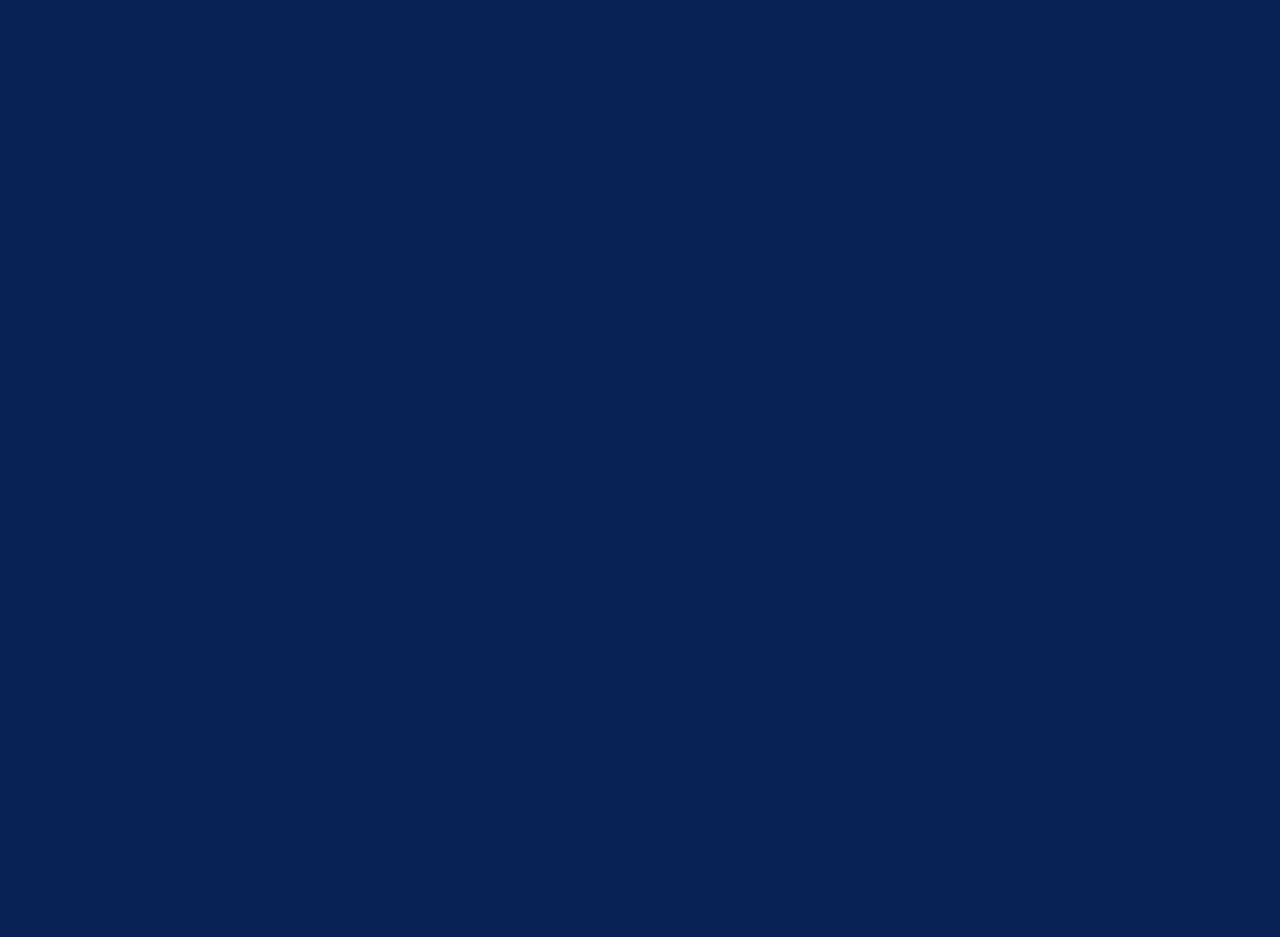
==== commit 77dd5d83: "доработка сохранения результатов и их отображение + мелкие правки" ====
--- a/static/index-firstday.html
+++ b/static/index-firstday.html
@@ -29,7 +29,7 @@
 						</div>
 						<h1 class="main-wnd__h">Викторина Mail.Ru</h1>
 						<p class="main-wnd__p">Пройди тест и выиграй робота BB8!</p>
-                                                <p class="main-wnd__p">Время на прохождение - 3 минуты</p>
+                                                <p class="main-wnd__p">Время на прохождение - <p id="time_to_play">3 минуты</p></p>
 					</div>
 				</div>
 				<div class="main-wnd__start">
@@ -1133,7 +1133,7 @@
 												<input type="text" value="100" class="pbutton__input" data-thickness="0.04" data-readOnly="true" data-bgColor="#fff" data-fgColor="#000">
 											</div>
 											<div class="pbutton__text">
-												<span class="pbutton__vam"><img src="upload/img-1.png" style="height: 150px;margin:0 auto;vertical-align: middle;" alt=""</span>
+												<span class="pbutton__vam"><img src="upload/img-1.png" style="height: 150px;margin:0 auto;vertical-align: middle;" alt=""/></span>
 											</div>
 											<div class="pbutton__sucess pbutton__sucess_no">
 												<span class="question__but-in">
@@ -3045,7 +3045,7 @@
 				{
 					title:"",
 					ogg:"sounds/bell_ring.ogg",
-					m4a:"sounds/bell_ring.m4a",
+					m4a:"sounds/bell_ring.m4a"
 				}
 			], {
 				swfPath: "jplayer",
@@ -3066,7 +3066,7 @@
 				{
 					title:"",
 					ogg:"sounds/computer_error.ogg",
-					m4a:"sounds/computer_error.m4a",
+					m4a:"sounds/computer_error.m4a"
 				}
 			], {
 				swfPath: "jplayer",
@@ -3087,7 +3087,7 @@
 				{
 					title:"",
 					ogg:"sounds/preview.ogg",
-					m4a:"sounds/preview.m4a",
+					m4a:"sounds/preview.m4a"
 				}
 			], {
 				swfPath: "jplayer",
--- a/static/css/style.css
+++ b/static/css/style.css
@@ -1789,6 +1789,22 @@
 	vertical-align: middle;
 	content: "";
 }
+
+@keyframes right-answer {
+    0%   {background-color: transparent;}
+    50%  {background-color: #00af61;}
+    100%  {background-color: transparent;}
+}
+
+.pbutton__sucess_true{
+    background-color: #00af61;
+    animation: right-answer 2s ease-in-out 0s 2 normal;
+    -webkit-animation: right-answer 2s ease-in-out 0s 2 normal;
+}
+
+.pbutton__sucess_false{
+    background-color: #ff423d;
+}
 /* ----------------- loader ----------------- */
 .loading {
 	background: #082255;
